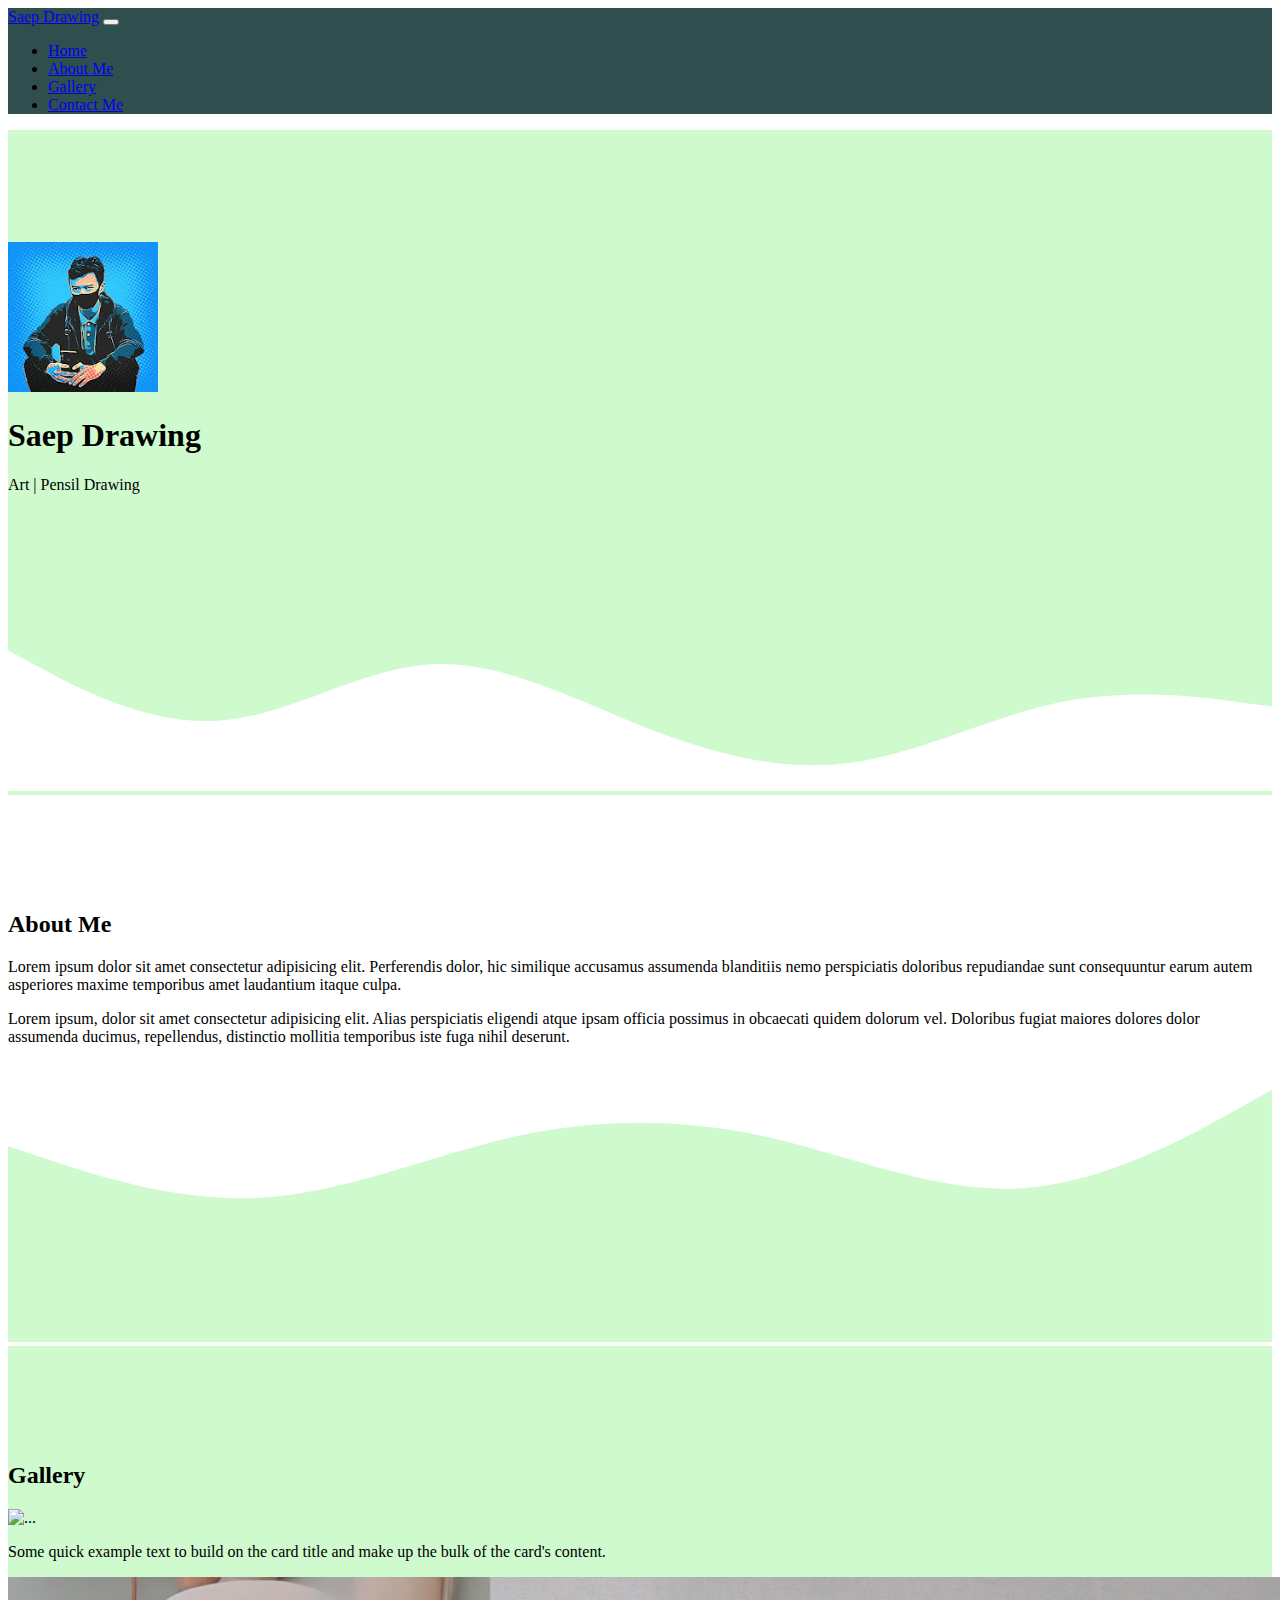
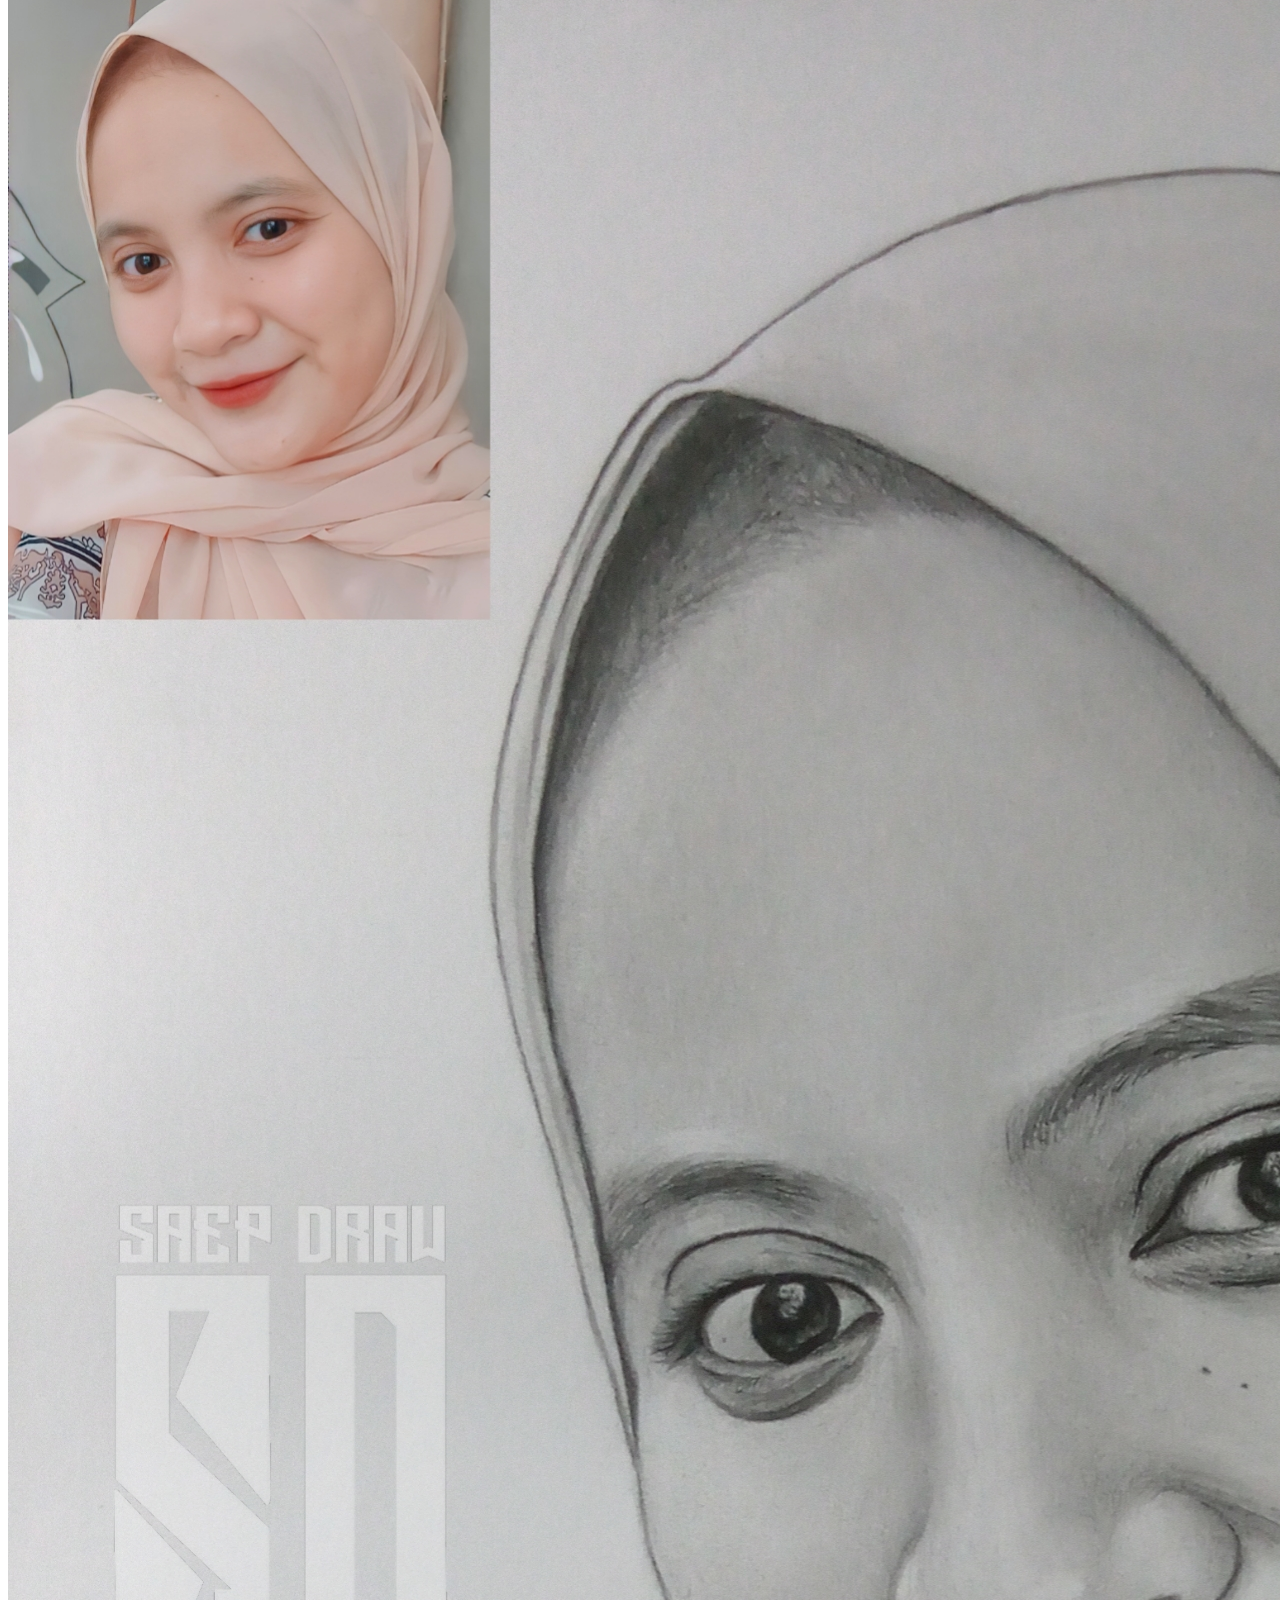
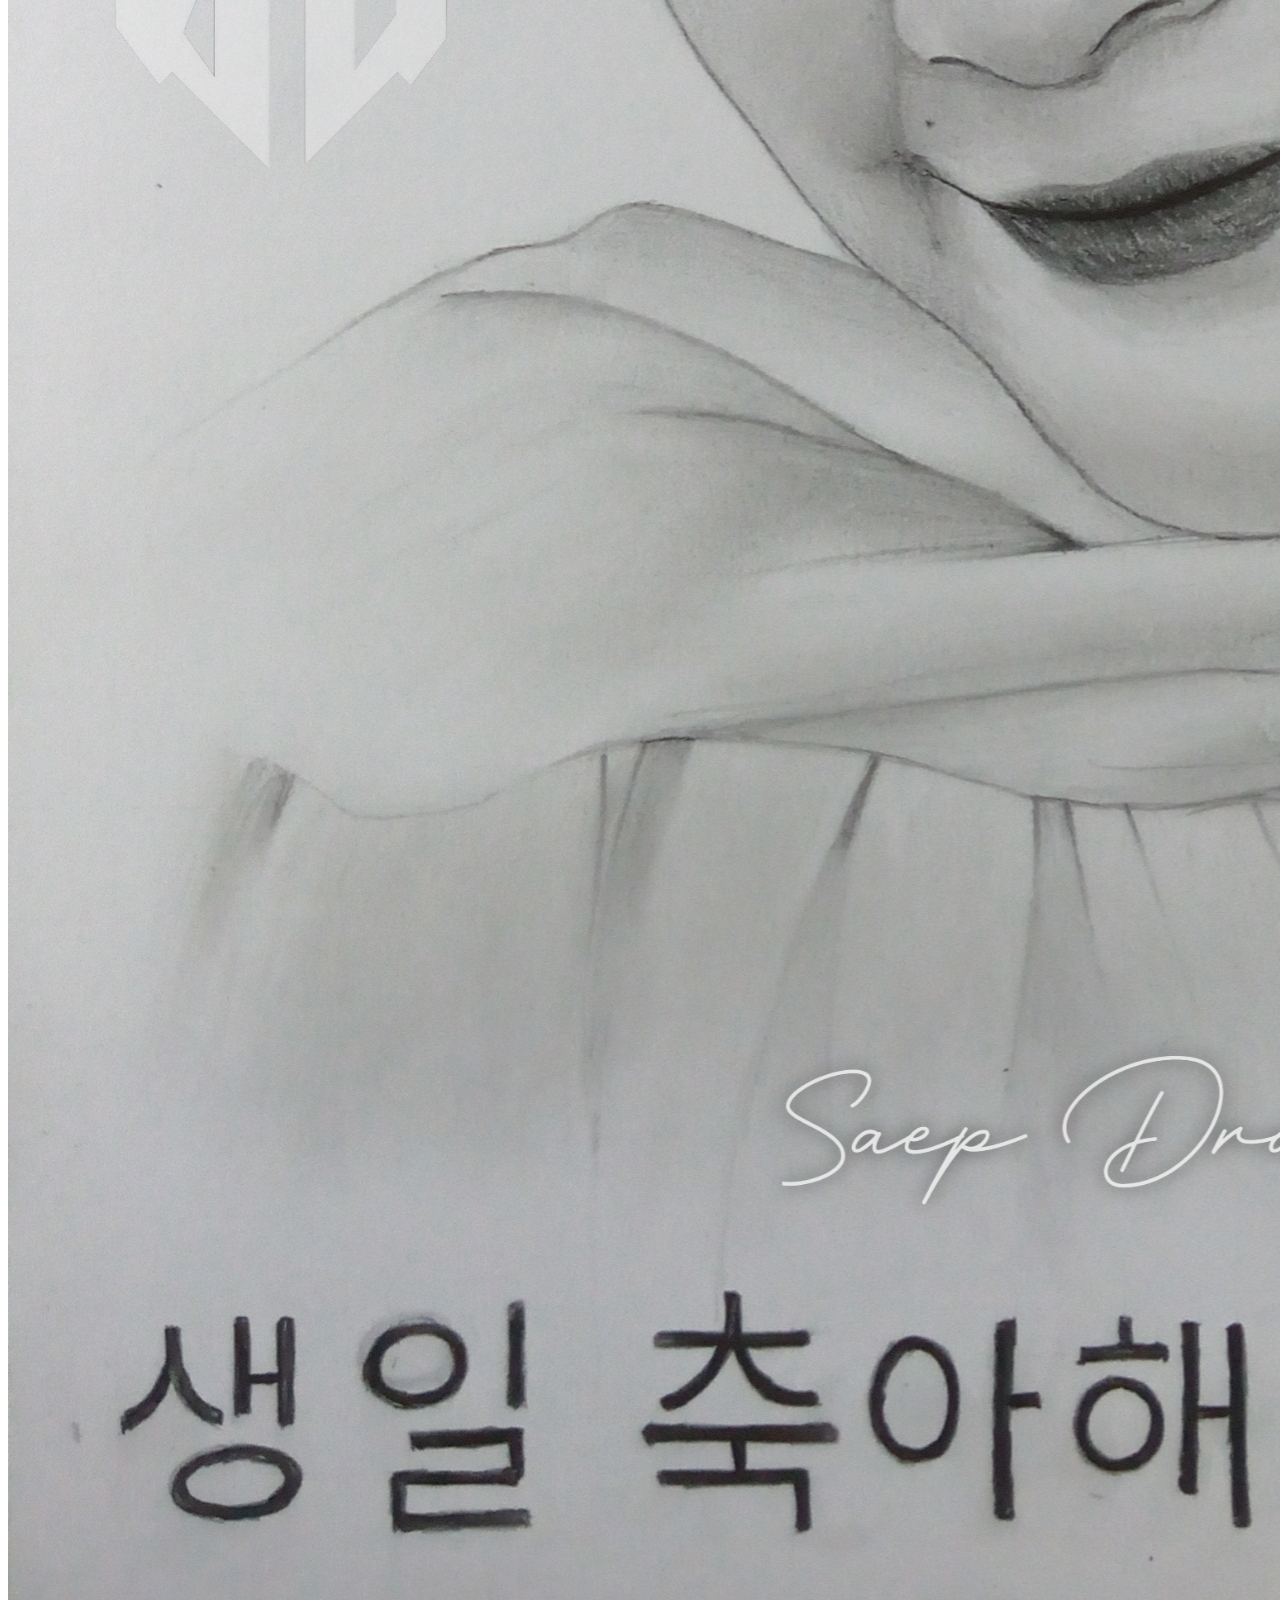
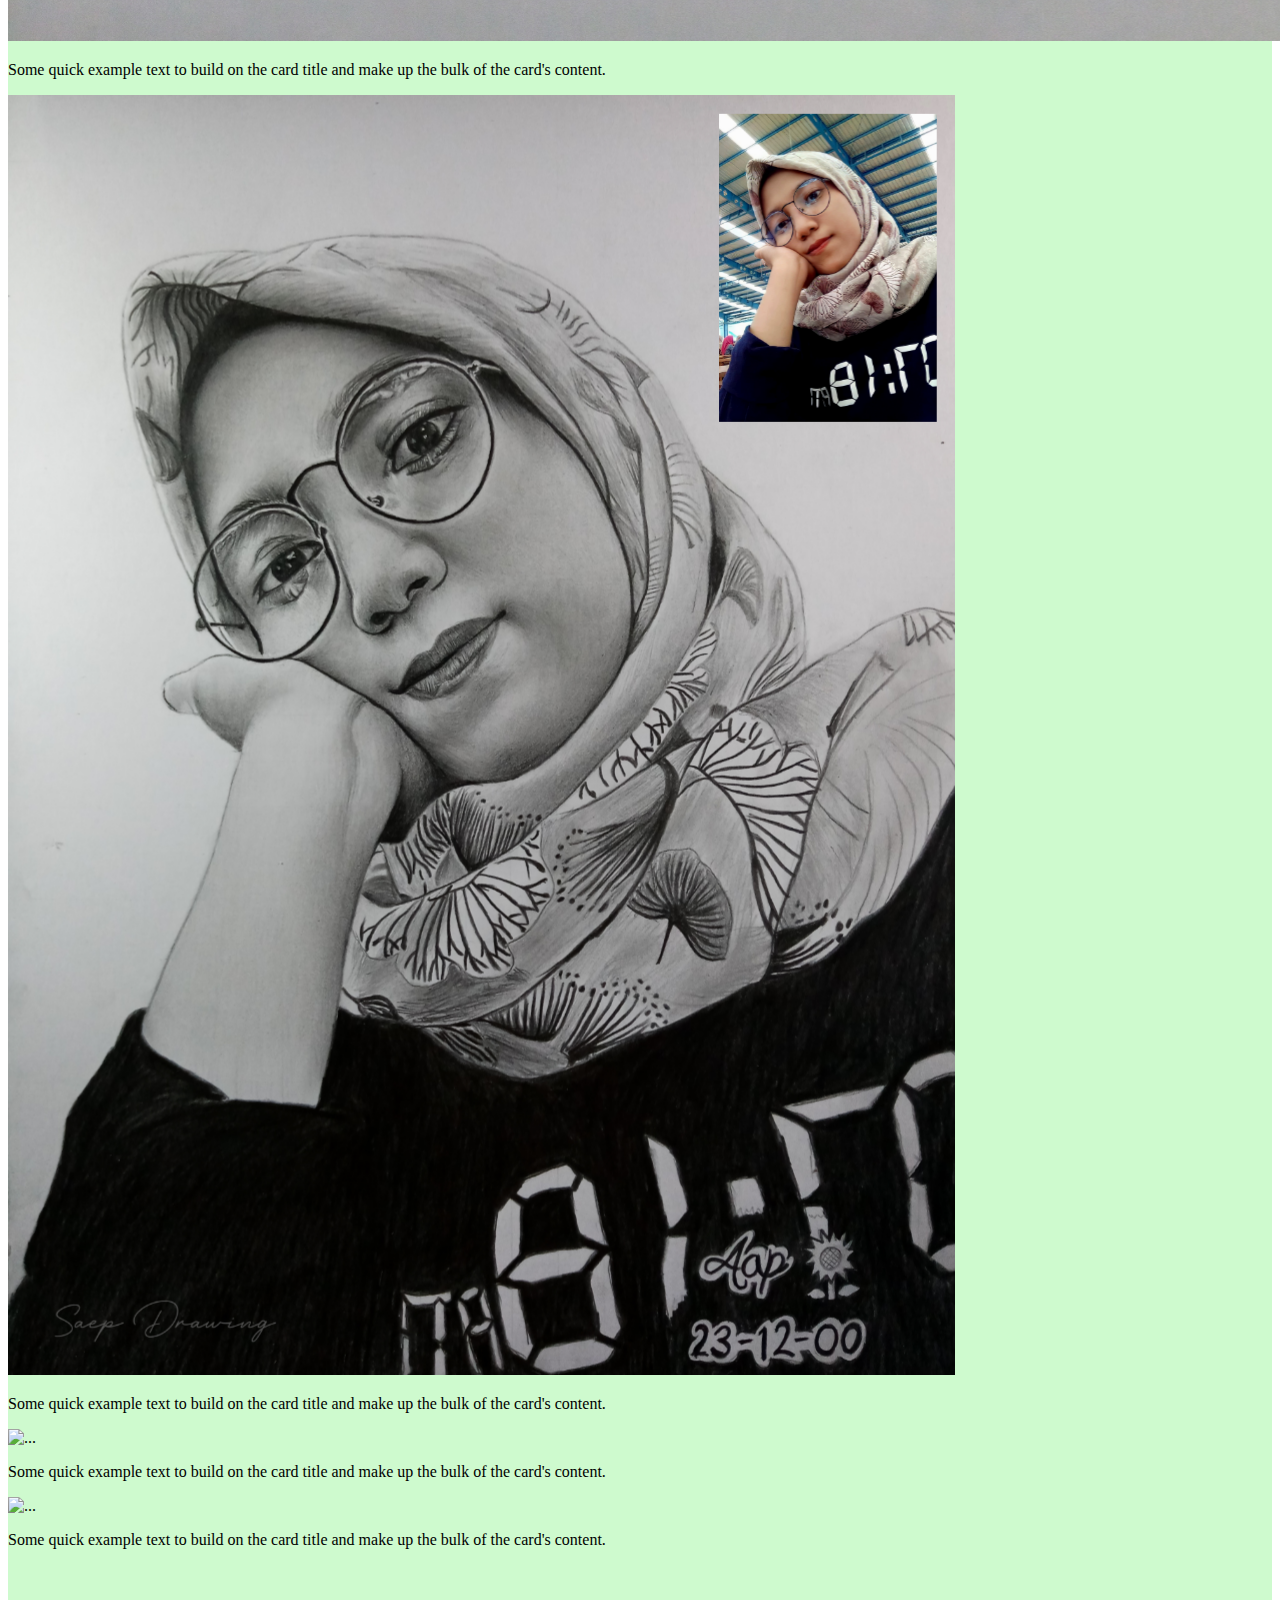
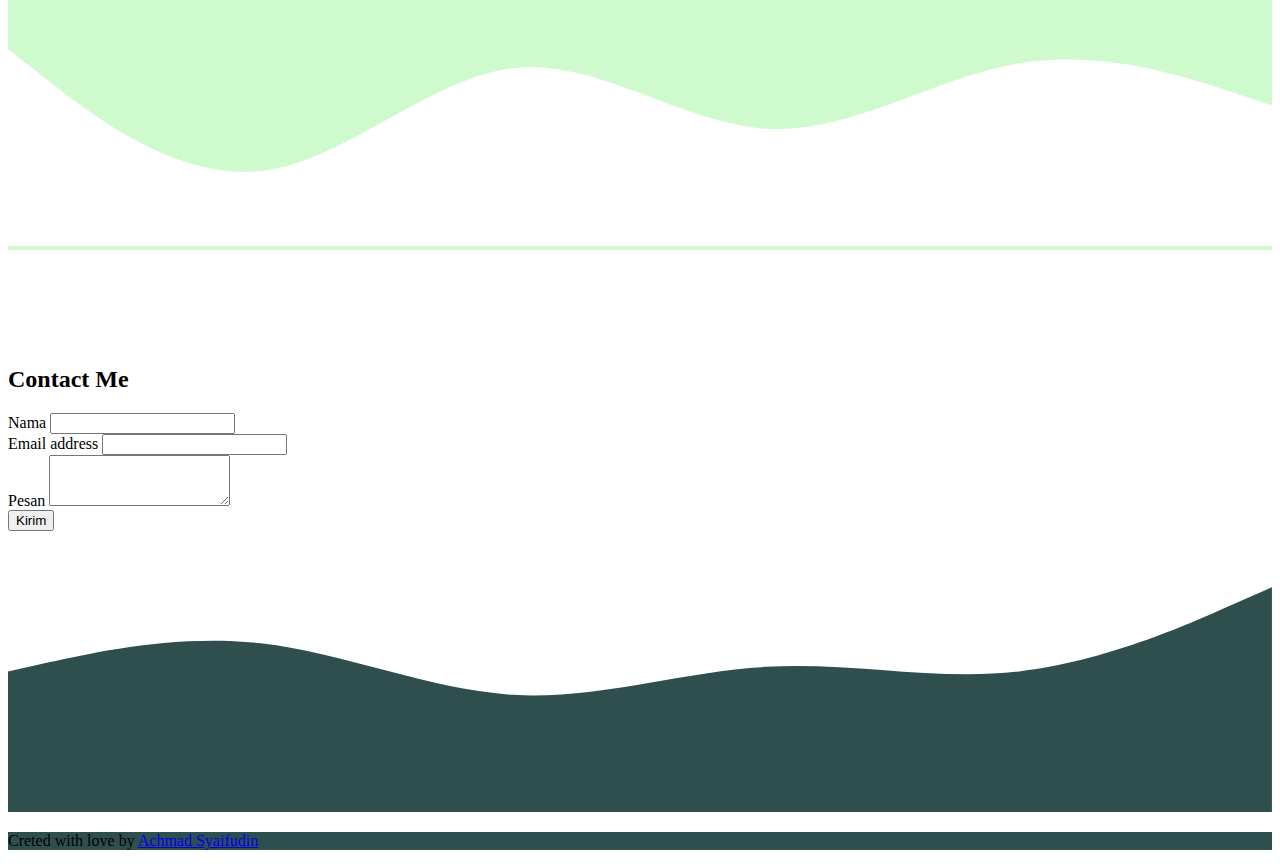
==== index.html @ f1e0da45 "Rename portofolio.html to index.html" ====
<!DOCTYPE html>
<html lang="en">
  <head>
    <!-- Required meta tags -->
    <meta charset="utf-8" />
    <meta name="viewport" content="width=device-width, initial-scale=1" />

    <!-- Bootstrap CSS -->
    <link href="https://cdn.jsdelivr.net/npm/bootstrap@5.1.3/dist/css/bootstrap.min.css" rel="stylesheet" integrity="sha384-1BmE4kWBq78iYhFldvKuhfTAU6auU8tT94WrHftjDbrCEXSU1oBoqyl2QvZ6jIW3" crossorigin="anonymous" />

    <!-- CSS -->
    <link rel="stylesheet" href="portofolio.css" />
    <title>Portfolio Saep Drawing</title>
  </head>
  <body>
    <!--Navbar-->
    <nav class="navbar navbar-expand-lg navbar-dark shadow-sm fixed-top" style="background-color: #2f4f4f">
      <div class="container">
        <a class="navbar-brand" href="#">Saep Drawing</a>
        <button class="navbar-toggler" type="button" data-bs-toggle="collapse" data-bs-target="#navbarNav" aria-controls="navbarNav" aria-expanded="false" aria-label="Toggle navigation">
          <span class="navbar-toggler-icon"></span>
        </button>
        <div class="collapse navbar-collapse" id="navbarNav">
          <ul class="navbar-nav ms-auto">
            <li class="nav-item">
              <a class="nav-link" aria-current="page" href="#">Home</a>
            </li>
            <li class="nav-item">
              <a class="nav-link" href="#about">About Me</a>
            </li>
            <li class="nav-item">
              <a class="nav-link" href="#Gallery">Gallery</a>
            </li>
            <li class="nav-item">
              <a class="nav-link" href="#contact">Contact Me</a>
            </li>
          </ul>
        </div>
      </div>
    </nav>
    <!--akhir Navbar-->

    <!-- JumboTron -->
    <section class="jumbotron text-center">
      <img src="saep.jpg" alt="saep drawing" width="150" class="rounded-circle img-thumbnail" />
      <h1 class="display-4">Saep Drawing</h1>
      <p class="lead">Art | Pensil Drawing</p>
      <svg xmlns="http://www.w3.org/2000/svg" viewBox="0 0 1440 320">
        <path
          fill="#ffffff"
          fill-opacity="1"
          d="M0,160L40,181.3C80,203,160,245,240,240C320,235,400,181,480,176C560,171,640,213,720,245.3C800,277,880,299,960,288C1040,277,1120,235,1200,218.7C1280,203,1360,213,1400,218.7L1440,224L1440,320L1400,320C1360,320,1280,320,1200,320C1120,320,1040,320,960,320C880,320,800,320,720,320C640,320,560,320,480,320C400,320,320,320,240,320C160,320,80,320,40,320L0,320Z"
        ></path>
      </svg>
    </section>
    <!-- Akhir JumboTron -->

    <!-- About Me -->
    <section id="about">
      <div class="container">
        <div class="row text-center mb-5">
          <div class="col">
            <h2>About Me</h2>
          </div>
        </div>
        <div class="row justify-content-evenly fs-5 text-center">
          <div class="col-md-4">
            <p>
              Lorem ipsum dolor sit amet consectetur adipisicing elit. Perferendis dolor, hic similique accusamus assumenda blanditiis nemo perspiciatis doloribus repudiandae sunt consequuntur earum autem asperiores maxime temporibus amet
              laudantium itaque culpa.
            </p>
          </div>
          <div class="col-md-4">
            <p>
              Lorem ipsum, dolor sit amet consectetur adipisicing elit. Alias perspiciatis eligendi atque ipsam officia possimus in obcaecati quidem dolorum vel. Doloribus fugiat maiores dolores dolor assumenda ducimus, repellendus,
              distinctio mollitia temporibus iste fuga nihil deserunt.
            </p>
          </div>
        </div>
      </div>
      <svg xmlns="http://www.w3.org/2000/svg" viewBox="0 0 1440 320">
        <path
          fill="#ceface"
          fill-opacity="1"
          d="M0,96L48,112C96,128,192,160,288,154.7C384,149,480,107,576,85.3C672,64,768,64,864,85.3C960,107,1056,149,1152,144C1248,139,1344,85,1392,58.7L1440,32L1440,320L1392,320C1344,320,1248,320,1152,320C1056,320,960,320,864,320C768,320,672,320,576,320C480,320,384,320,288,320C192,320,96,320,48,320L0,320Z"
        ></path>
      </svg>
    </section>
    <!-- Akhir About Me -->

    <!-- Gallery -->
    <section id="Gallery" style="background-color: #ceface">
      <div class="container">
        <div class="row text-center mb-5">
          <div class="col">
            <h2>Gallery</h2>
          </div>
        </div>
        <div class="row">
          <div class="col-md-4 mb-3">
            <div class="card">
              <img src="1.jpg" class="card-img-top" alt="..." />
              <div class="card-body">
                <p class="card-text">Some quick example text to build on the card title and make up the bulk of the card's content.</p>
              </div>
            </div>
          </div>
          <div class="col-md-4 mb-3">
            <div class="card">
              <img src="2.jpg" class="card-img-top" alt="..." />
              <div class="card-body">
                <p class="card-text">Some quick example text to build on the card title and make up the bulk of the card's content.</p>
              </div>
            </div>
          </div>
          <div class="col-md-4 mb-3">
            <div class="card">
              <img src="3.png" class="card-img-top" alt="..." />
              <div class="card-body">
                <p class="card-text">Some quick example text to build on the card title and make up the bulk of the card's content.</p>
              </div>
            </div>
          </div>
        </div>
        <div class="row justify-content-center">
          <div class="col-md-4 mb-3">
            <div class="card">
              <img src="4.png" class="card-img-top" alt="..." />
              <div class="card-body">
                <p class="card-text">Some quick example text to build on the card title and make up the bulk of the card's content.</p>
              </div>
            </div>
          </div>
          <div class="col-md-4 mb-3">
            <div class="card">
              <img src="5.png" class="card-img-top" alt="..." />
              <div class="card-body">
                <p class="card-text">Some quick example text to build on the card title and make up the bulk of the card's content.</p>
              </div>
            </div>
          </div>
        </div>
      </div>
      <svg xmlns="http://www.w3.org/2000/svg" viewBox="0 0 1440 320">
        <path
          fill="#ffffff"
          fill-opacity="1"
          d="M0,96L48,133.3C96,171,192,245,288,234.7C384,224,480,128,576,117.3C672,107,768,181,864,186.7C960,192,1056,128,1152,112C1248,96,1344,128,1392,144L1440,160L1440,320L1392,320C1344,320,1248,320,1152,320C1056,320,960,320,864,320C768,320,672,320,576,320C480,320,384,320,288,320C192,320,96,320,48,320L0,320Z"
        ></path>
      </svg>
    </section>
    <!-- Akhir Gllery -->

    <!-- Contact -->
    <section id="contact">
      <div class="container">
        <div class="row text-center mb-5">
          <div class="col">
            <h2>Contact Me</h2>
          </div>
        </div>
        <div class="row justify-content-center">
          <div class="col-md-8">
            <form>
              <div class="mb-3">
                <label for="exampleInputEmail1" class="form-label">Nama</label>
                <input type="email" class="form-control" id="exampleInputEmail1" aria-describedby="emailHelp" />
              </div>
              <div class="mb-3">
                <label for="exampleInputEmail1" class="form-label">Email address</label>
                <input type="email" class="form-control" id="exampleInputEmail1" aria-describedby="emailHelp" />
              </div>
              <div class="mb-3">
                <label for="pesan" class="form-label">Pesan</label>
                <textarea class="form-control" id="pesan" rows="3"></textarea>
              </div>
              <button type="submit" class="btn btn-primary">Kirim</button>
            </form>
          </div>
        </div>
      </div>
      <svg xmlns="http://www.w3.org/2000/svg" viewBox="0 0 1440 320">
        <path
          fill="#2f4f4f"
          fill-opacity="1"
          d="M0,160L48,149.3C96,139,192,117,288,128C384,139,480,181,576,186.7C672,192,768,160,864,154.7C960,149,1056,171,1152,160C1248,149,1344,107,1392,85.3L1440,64L1440,320L1392,320C1344,320,1248,320,1152,320C1056,320,960,320,864,320C768,320,672,320,576,320C480,320,384,320,288,320C192,320,96,320,48,320L0,320Z"
        ></path>
      </svg>
    </section>
    <!-- Akhir Contct -->

    <!-- Footer -->
    <footer style="background-color: darkslategray" class="text-center p-3 text-white">
      <p class="mb-3">Creted with love by <a href="#" class="text-white fw-bold">Achmad Syaifudin</a></p>
    </footer>
    <!-- Akhir Footer -->
    <script src="https://cdn.jsdelivr.net/npm/bootstrap@5.1.3/dist/js/bootstrap.bundle.min.js" integrity="sha384-ka7Sk0Gln4gmtz2MlQnikT1wXgYsOg+OMhuP+IlRH9sENBO0LRn5q+8nbTov4+1p" crossorigin="anonymous"></script>
  </body>
</html>
---- portofolio.css ----
.jumbotron {
  padding-top: 7rem;
  background-color: #ceface;
}

section {
  padding-top: 6rem;
}
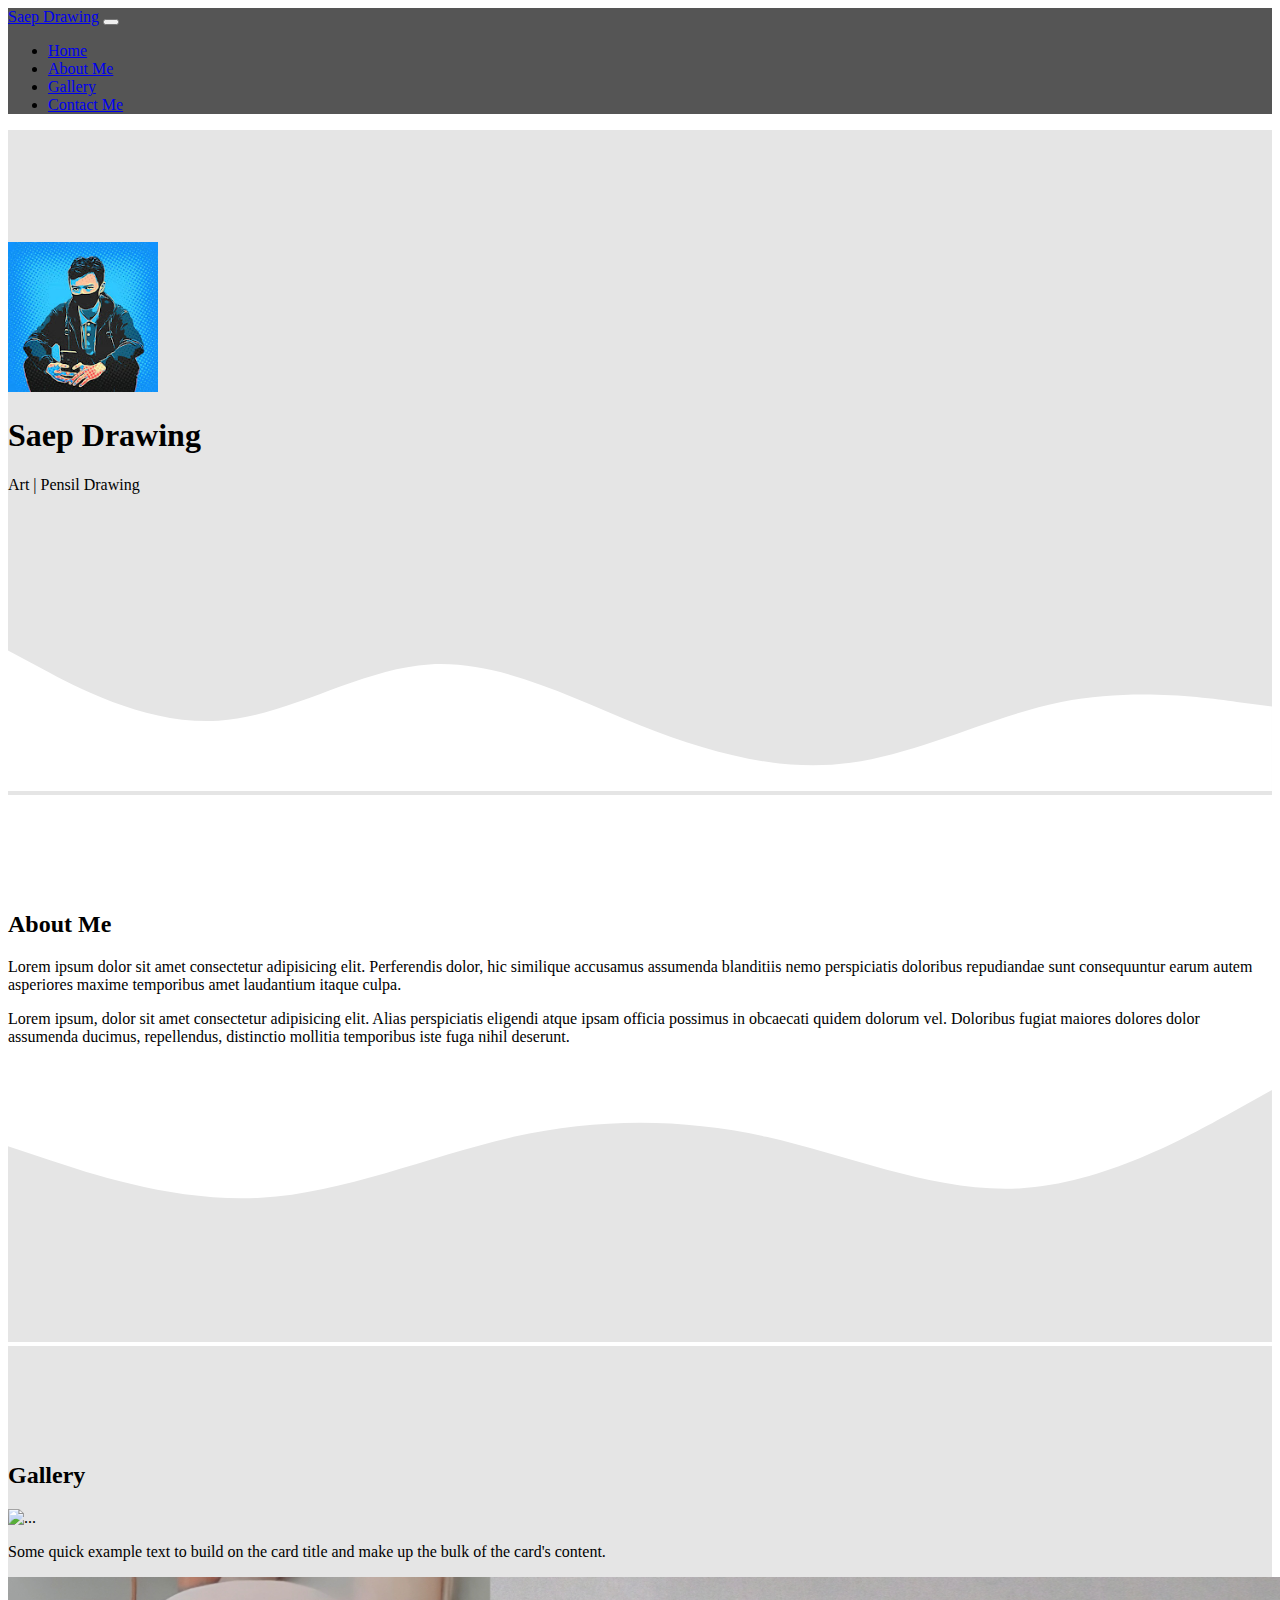
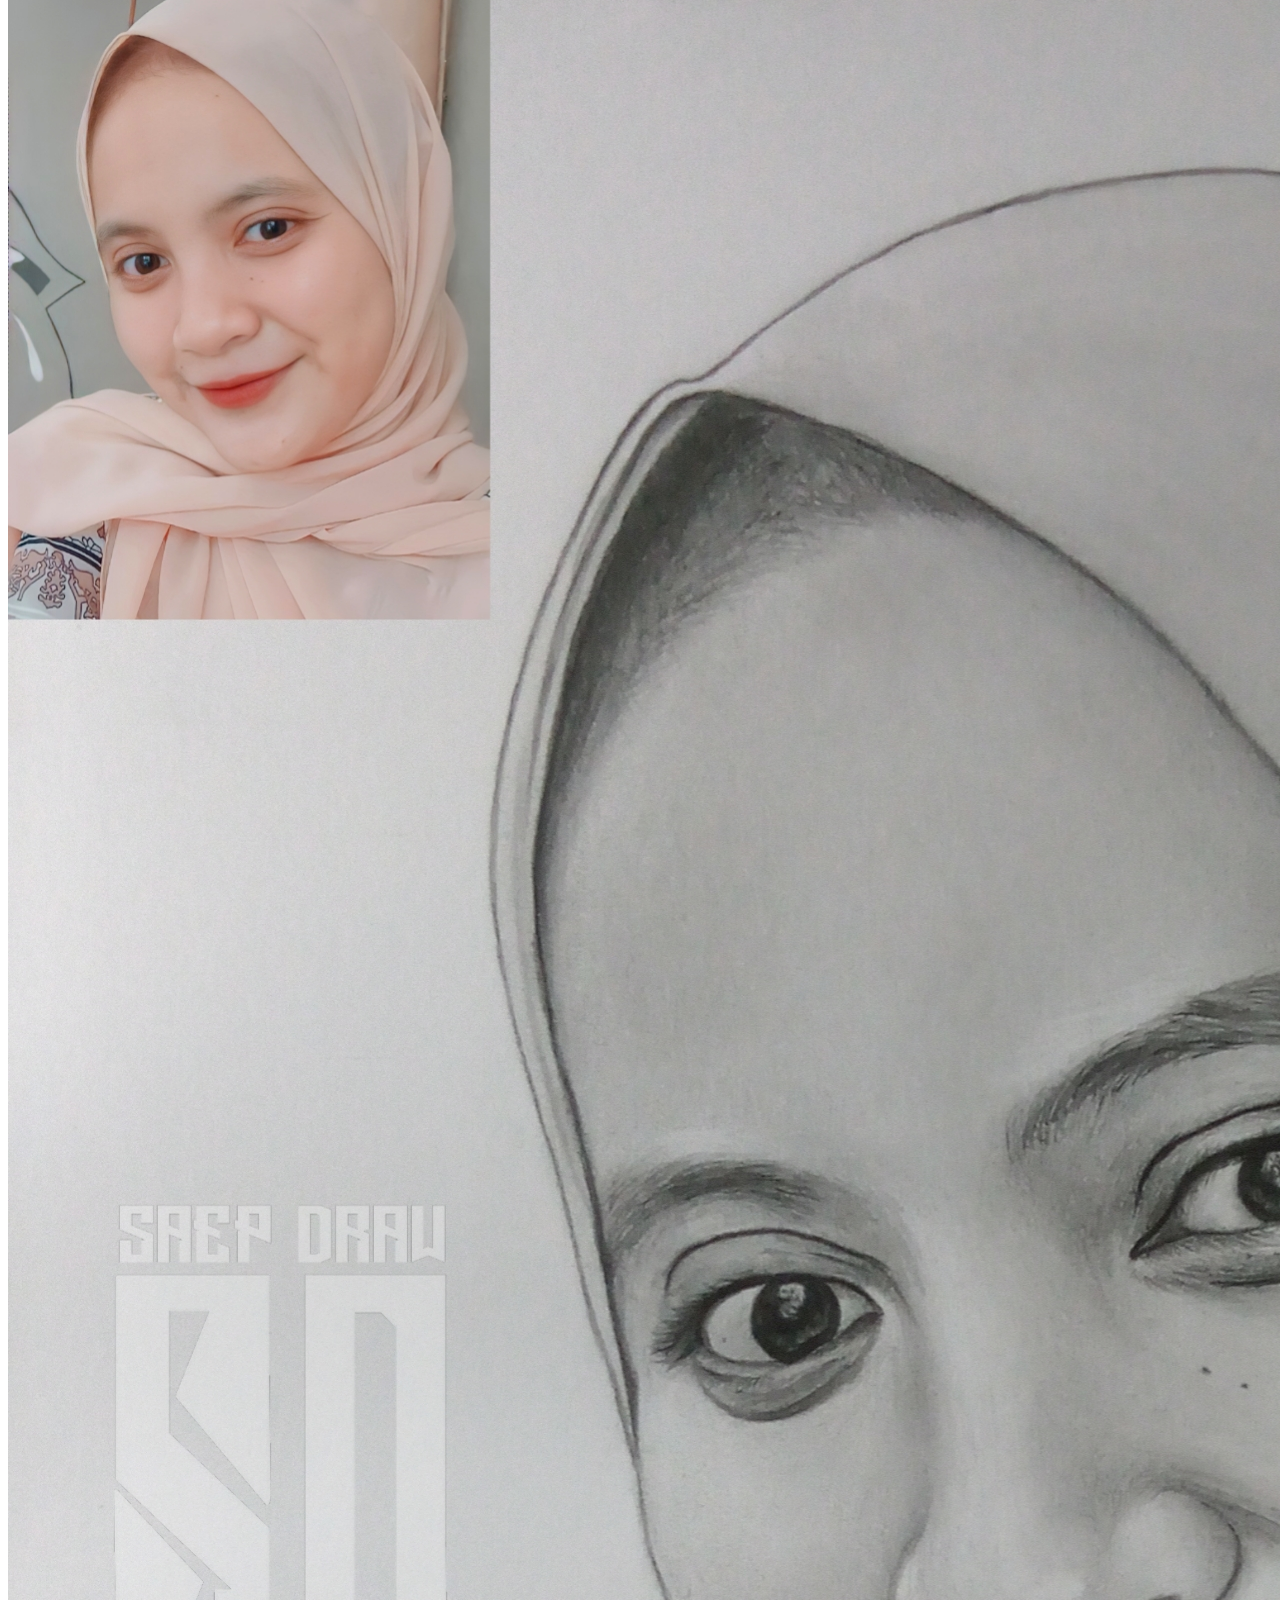
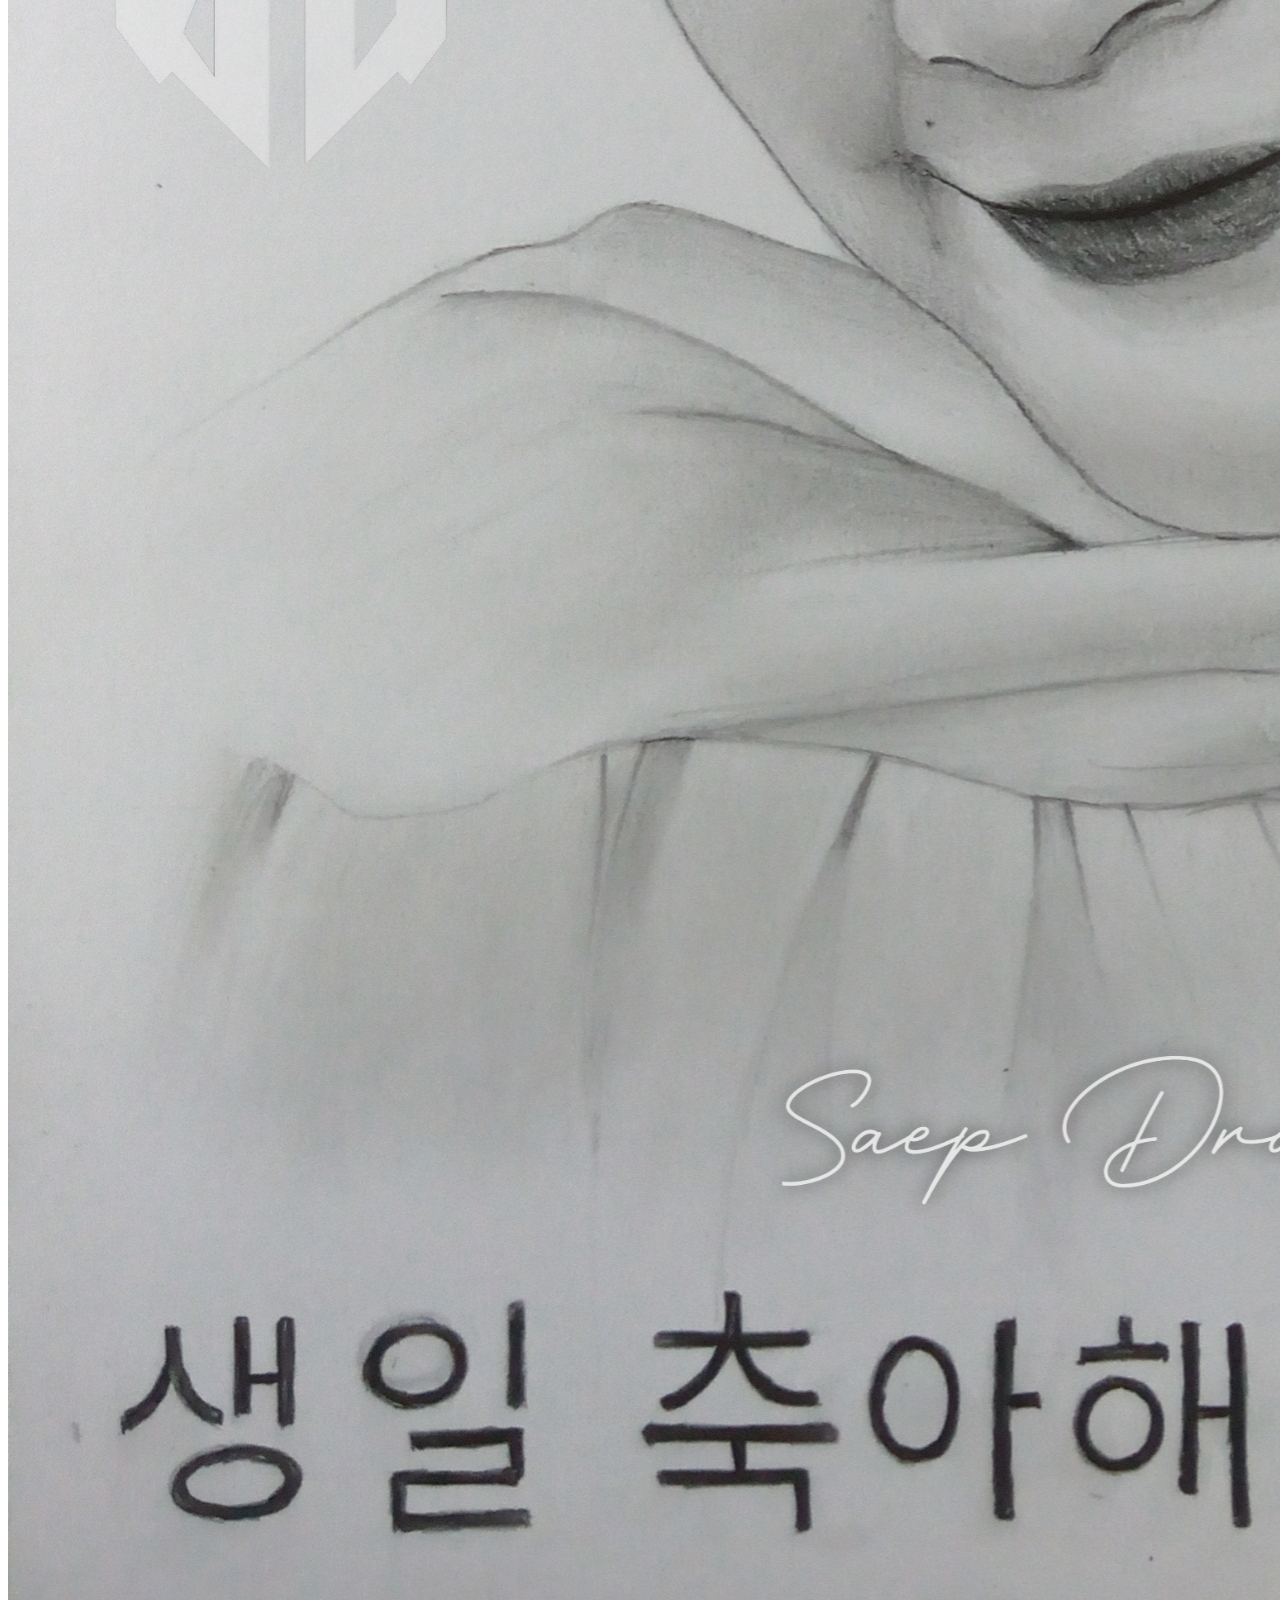
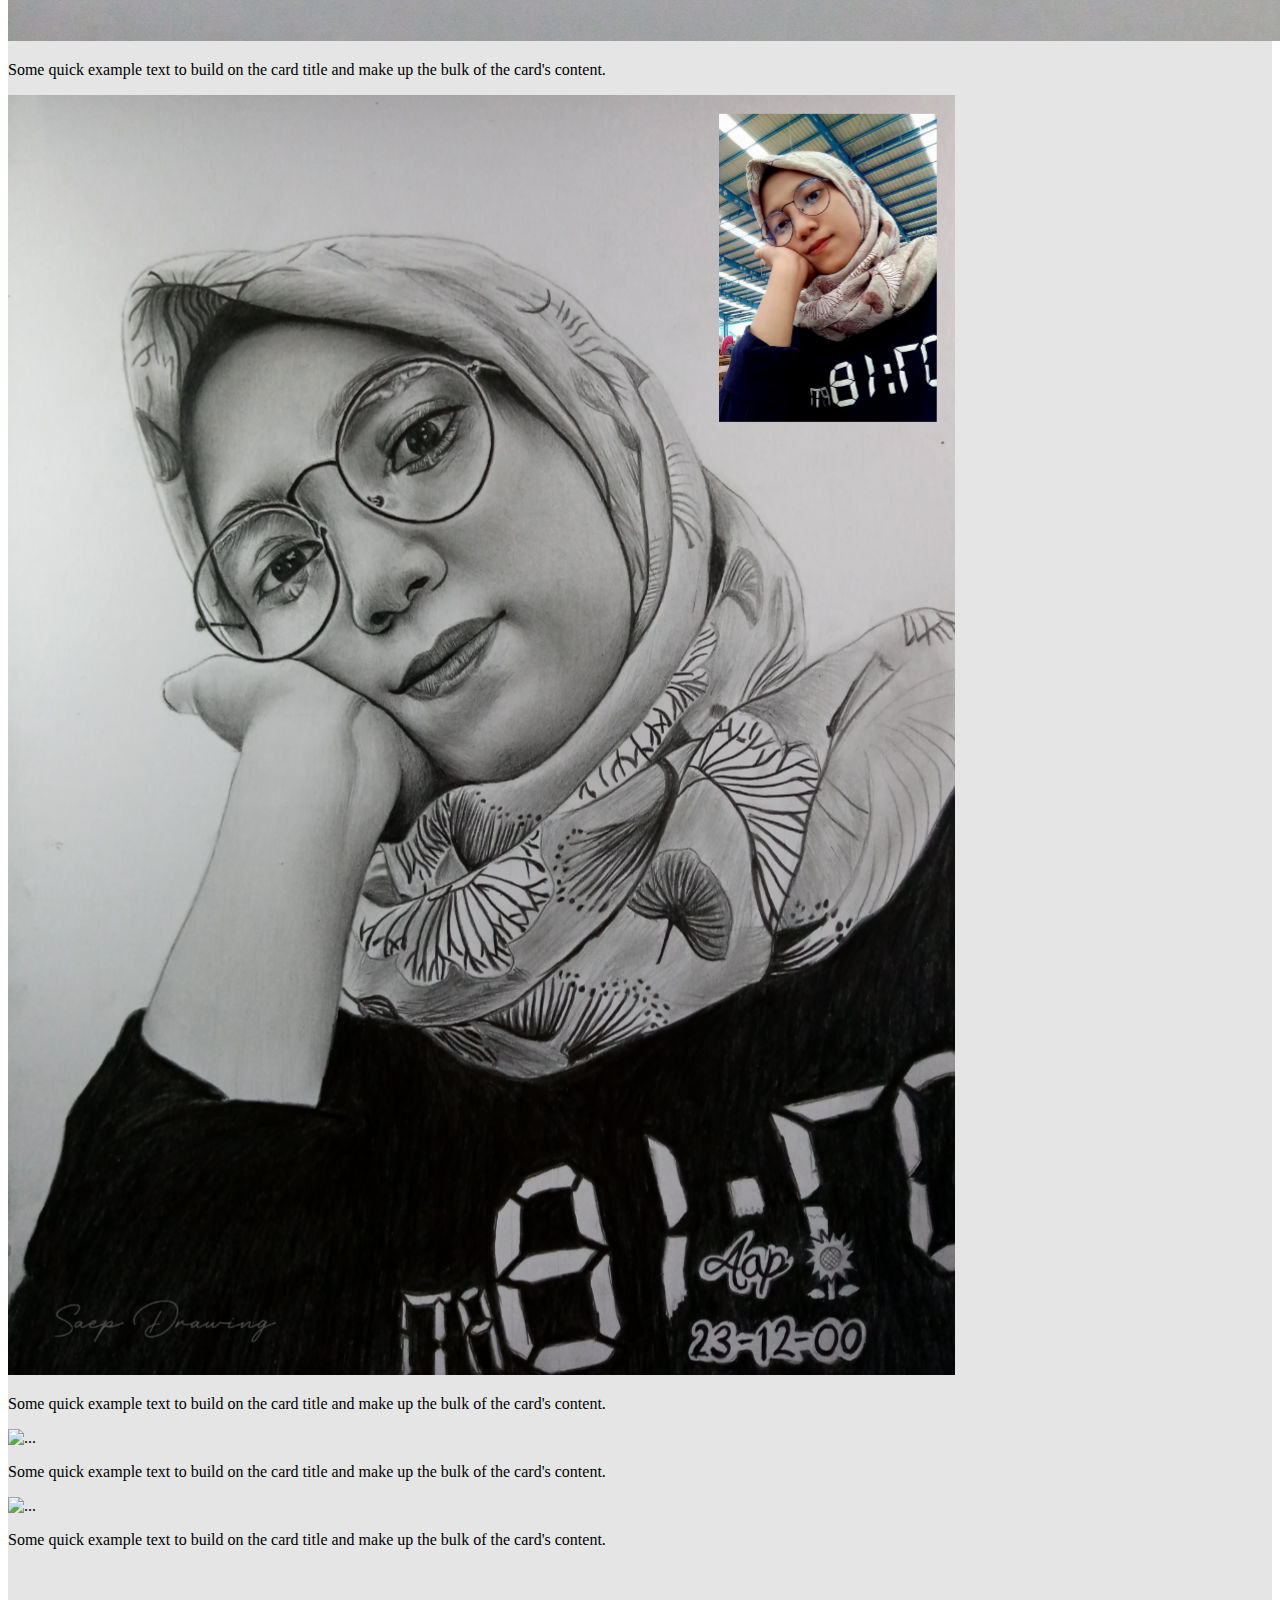
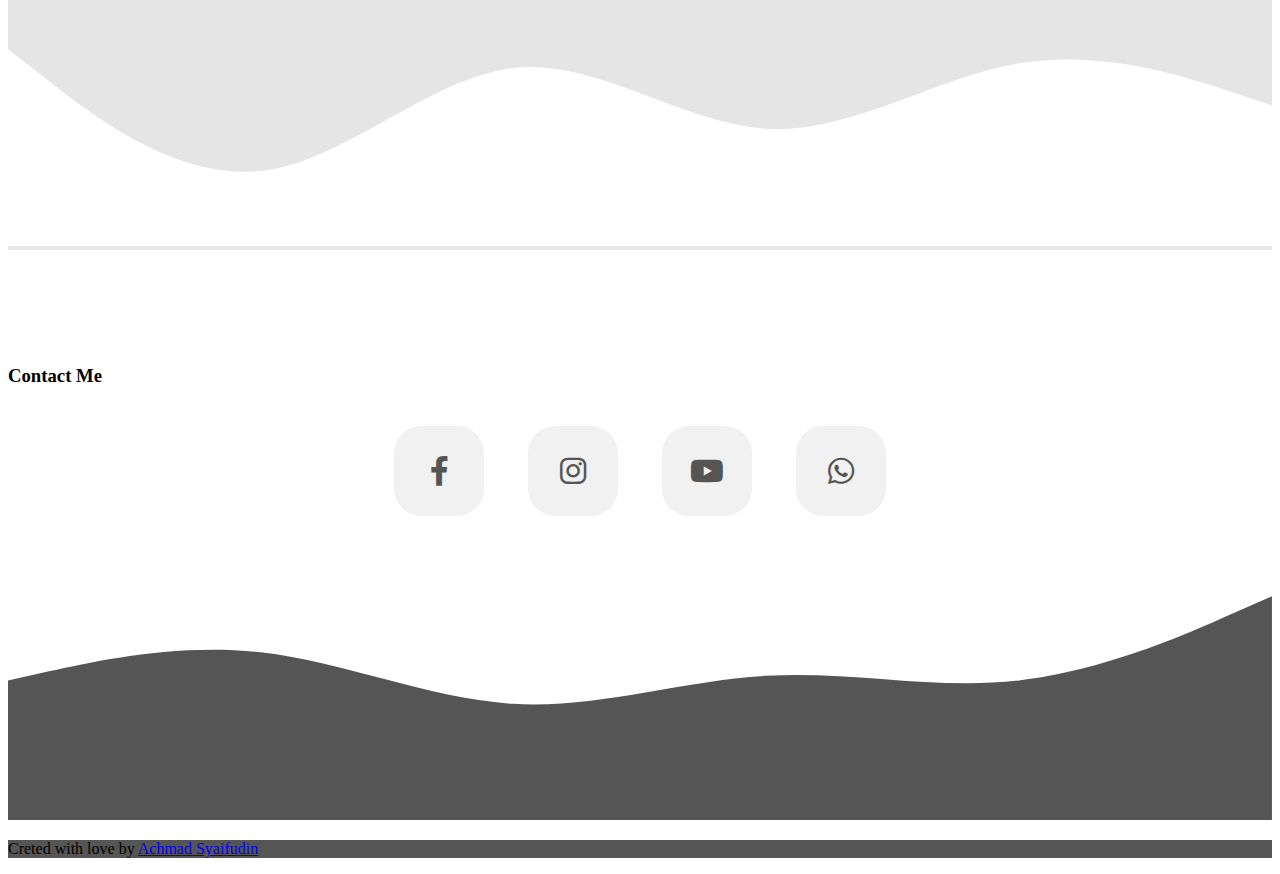
==== commit 2871cae6: "change" ====
--- a/index.html
+++ b/index.html
@@ -1,199 +1,181 @@
-<!DOCTYPE html>
-<html lang="en">
-  <head>
-    <!-- Required meta tags -->
-    <meta charset="utf-8" />
-    <meta name="viewport" content="width=device-width, initial-scale=1" />
-
-    <!-- Bootstrap CSS -->
-    <link href="https://cdn.jsdelivr.net/npm/bootstrap@5.1.3/dist/css/bootstrap.min.css" rel="stylesheet" integrity="sha384-1BmE4kWBq78iYhFldvKuhfTAU6auU8tT94WrHftjDbrCEXSU1oBoqyl2QvZ6jIW3" crossorigin="anonymous" />
-
-    <!-- CSS -->
-    <link rel="stylesheet" href="portofolio.css" />
-    <title>Portfolio Saep Drawing</title>
-  </head>
-  <body>
-    <!--Navbar-->
-    <nav class="navbar navbar-expand-lg navbar-dark shadow-sm fixed-top" style="background-color: #2f4f4f">
-      <div class="container">
-        <a class="navbar-brand" href="#">Saep Drawing</a>
-        <button class="navbar-toggler" type="button" data-bs-toggle="collapse" data-bs-target="#navbarNav" aria-controls="navbarNav" aria-expanded="false" aria-label="Toggle navigation">
-          <span class="navbar-toggler-icon"></span>
-        </button>
-        <div class="collapse navbar-collapse" id="navbarNav">
-          <ul class="navbar-nav ms-auto">
-            <li class="nav-item">
-              <a class="nav-link" aria-current="page" href="#">Home</a>
-            </li>
-            <li class="nav-item">
-              <a class="nav-link" href="#about">About Me</a>
-            </li>
-            <li class="nav-item">
-              <a class="nav-link" href="#Gallery">Gallery</a>
-            </li>
-            <li class="nav-item">
-              <a class="nav-link" href="#contact">Contact Me</a>
-            </li>
-          </ul>
-        </div>
-      </div>
-    </nav>
-    <!--akhir Navbar-->
-
-    <!-- JumboTron -->
-    <section class="jumbotron text-center">
-      <img src="saep.jpg" alt="saep drawing" width="150" class="rounded-circle img-thumbnail" />
-      <h1 class="display-4">Saep Drawing</h1>
-      <p class="lead">Art | Pensil Drawing</p>
-      <svg xmlns="http://www.w3.org/2000/svg" viewBox="0 0 1440 320">
-        <path
-          fill="#ffffff"
-          fill-opacity="1"
-          d="M0,160L40,181.3C80,203,160,245,240,240C320,235,400,181,480,176C560,171,640,213,720,245.3C800,277,880,299,960,288C1040,277,1120,235,1200,218.7C1280,203,1360,213,1400,218.7L1440,224L1440,320L1400,320C1360,320,1280,320,1200,320C1120,320,1040,320,960,320C880,320,800,320,720,320C640,320,560,320,480,320C400,320,320,320,240,320C160,320,80,320,40,320L0,320Z"
-        ></path>
-      </svg>
-    </section>
-    <!-- Akhir JumboTron -->
-
-    <!-- About Me -->
-    <section id="about">
-      <div class="container">
-        <div class="row text-center mb-5">
-          <div class="col">
-            <h2>About Me</h2>
-          </div>
-        </div>
-        <div class="row justify-content-evenly fs-5 text-center">
-          <div class="col-md-4">
-            <p>
-              Lorem ipsum dolor sit amet consectetur adipisicing elit. Perferendis dolor, hic similique accusamus assumenda blanditiis nemo perspiciatis doloribus repudiandae sunt consequuntur earum autem asperiores maxime temporibus amet
-              laudantium itaque culpa.
-            </p>
-          </div>
-          <div class="col-md-4">
-            <p>
-              Lorem ipsum, dolor sit amet consectetur adipisicing elit. Alias perspiciatis eligendi atque ipsam officia possimus in obcaecati quidem dolorum vel. Doloribus fugiat maiores dolores dolor assumenda ducimus, repellendus,
-              distinctio mollitia temporibus iste fuga nihil deserunt.
-            </p>
-          </div>
-        </div>
-      </div>
-      <svg xmlns="http://www.w3.org/2000/svg" viewBox="0 0 1440 320">
-        <path
-          fill="#ceface"
-          fill-opacity="1"
-          d="M0,96L48,112C96,128,192,160,288,154.7C384,149,480,107,576,85.3C672,64,768,64,864,85.3C960,107,1056,149,1152,144C1248,139,1344,85,1392,58.7L1440,32L1440,320L1392,320C1344,320,1248,320,1152,320C1056,320,960,320,864,320C768,320,672,320,576,320C480,320,384,320,288,320C192,320,96,320,48,320L0,320Z"
-        ></path>
-      </svg>
-    </section>
-    <!-- Akhir About Me -->
-
-    <!-- Gallery -->
-    <section id="Gallery" style="background-color: #ceface">
-      <div class="container">
-        <div class="row text-center mb-5">
-          <div class="col">
-            <h2>Gallery</h2>
-          </div>
-        </div>
-        <div class="row">
-          <div class="col-md-4 mb-3">
-            <div class="card">
-              <img src="1.jpg" class="card-img-top" alt="..." />
-              <div class="card-body">
-                <p class="card-text">Some quick example text to build on the card title and make up the bulk of the card's content.</p>
-              </div>
-            </div>
-          </div>
-          <div class="col-md-4 mb-3">
-            <div class="card">
-              <img src="2.jpg" class="card-img-top" alt="..." />
-              <div class="card-body">
-                <p class="card-text">Some quick example text to build on the card title and make up the bulk of the card's content.</p>
-              </div>
-            </div>
-          </div>
-          <div class="col-md-4 mb-3">
-            <div class="card">
-              <img src="3.png" class="card-img-top" alt="..." />
-              <div class="card-body">
-                <p class="card-text">Some quick example text to build on the card title and make up the bulk of the card's content.</p>
-              </div>
-            </div>
-          </div>
-        </div>
-        <div class="row justify-content-center">
-          <div class="col-md-4 mb-3">
-            <div class="card">
-              <img src="4.png" class="card-img-top" alt="..." />
-              <div class="card-body">
-                <p class="card-text">Some quick example text to build on the card title and make up the bulk of the card's content.</p>
-              </div>
-            </div>
-          </div>
-          <div class="col-md-4 mb-3">
-            <div class="card">
-              <img src="5.png" class="card-img-top" alt="..." />
-              <div class="card-body">
-                <p class="card-text">Some quick example text to build on the card title and make up the bulk of the card's content.</p>
-              </div>
-            </div>
-          </div>
-        </div>
-      </div>
-      <svg xmlns="http://www.w3.org/2000/svg" viewBox="0 0 1440 320">
-        <path
-          fill="#ffffff"
-          fill-opacity="1"
-          d="M0,96L48,133.3C96,171,192,245,288,234.7C384,224,480,128,576,117.3C672,107,768,181,864,186.7C960,192,1056,128,1152,112C1248,96,1344,128,1392,144L1440,160L1440,320L1392,320C1344,320,1248,320,1152,320C1056,320,960,320,864,320C768,320,672,320,576,320C480,320,384,320,288,320C192,320,96,320,48,320L0,320Z"
-        ></path>
-      </svg>
-    </section>
-    <!-- Akhir Gllery -->
-
-    <!-- Contact -->
-    <section id="contact">
-      <div class="container">
-        <div class="row text-center mb-5">
-          <div class="col">
-            <h2>Contact Me</h2>
-          </div>
-        </div>
-        <div class="row justify-content-center">
-          <div class="col-md-8">
-            <form>
-              <div class="mb-3">
-                <label for="exampleInputEmail1" class="form-label">Nama</label>
-                <input type="email" class="form-control" id="exampleInputEmail1" aria-describedby="emailHelp" />
-              </div>
-              <div class="mb-3">
-                <label for="exampleInputEmail1" class="form-label">Email address</label>
-                <input type="email" class="form-control" id="exampleInputEmail1" aria-describedby="emailHelp" />
-              </div>
-              <div class="mb-3">
-                <label for="pesan" class="form-label">Pesan</label>
-                <textarea class="form-control" id="pesan" rows="3"></textarea>
-              </div>
-              <button type="submit" class="btn btn-primary">Kirim</button>
-            </form>
-          </div>
-        </div>
-      </div>
-      <svg xmlns="http://www.w3.org/2000/svg" viewBox="0 0 1440 320">
-        <path
-          fill="#2f4f4f"
-          fill-opacity="1"
-          d="M0,160L48,149.3C96,139,192,117,288,128C384,139,480,181,576,186.7C672,192,768,160,864,154.7C960,149,1056,171,1152,160C1248,149,1344,107,1392,85.3L1440,64L1440,320L1392,320C1344,320,1248,320,1152,320C1056,320,960,320,864,320C768,320,672,320,576,320C480,320,384,320,288,320C192,320,96,320,48,320L0,320Z"
-        ></path>
-      </svg>
-    </section>
-    <!-- Akhir Contct -->
-
-    <!-- Footer -->
-    <footer style="background-color: darkslategray" class="text-center p-3 text-white">
-      <p class="mb-3">Creted with love by <a href="#" class="text-white fw-bold">Achmad Syaifudin</a></p>
-    </footer>
-    <!-- Akhir Footer -->
-    <script src="https://cdn.jsdelivr.net/npm/bootstrap@5.1.3/dist/js/bootstrap.bundle.min.js" integrity="sha384-ka7Sk0Gln4gmtz2MlQnikT1wXgYsOg+OMhuP+IlRH9sENBO0LRn5q+8nbTov4+1p" crossorigin="anonymous"></script>
-  </body>
-</html>
+<!DOCTYPE html>
+<html lang="en">
+  <head>
+    <!-- Required meta tags -->
+    <meta charset="utf-8" />
+    <meta name="viewport" content="width=device-width, initial-scale=1" />
+
+    <!-- Bootstrap CSS -->
+    <link href="https://cdn.jsdelivr.net/npm/bootstrap@5.1.3/dist/css/bootstrap.min.css" rel="stylesheet" integrity="sha384-1BmE4kWBq78iYhFldvKuhfTAU6auU8tT94WrHftjDbrCEXSU1oBoqyl2QvZ6jIW3" crossorigin="anonymous" />
+
+    <!-- CSS -->
+    <link rel="stylesheet" href="portfolio.css"/>
+    <link rel="stylesheet" href="https://cdnjs.cloudflare.com/ajax/libs/font-awesome/6.0.0/css/all.min.css" />
+    <title>Portfolio Saep Drawing</title>
+  </head>
+  <body>
+    <!--Navbar-->
+    <nav class="navbar navbar-expand-lg navbar-dark shadow-sm fixed-top" style="background-color: #555555">
+      <div class="container">
+        <a class="navbar-brand" href="#">Saep Drawing</a>
+        <button class="navbar-toggler" type="button" data-bs-toggle="collapse" data-bs-target="#navbarNav" aria-controls="navbarNav" aria-expanded="false" aria-label="Toggle navigation">
+          <span class="navbar-toggler-icon"></span>
+        </button>
+        <div class="collapse navbar-collapse" id="navbarNav">
+          <ul class="navbar-nav ms-auto">
+            <li class="nav-item">
+              <a class="nav-link" aria-current="page" href="#">Home</a>
+            </li>
+            <li class="nav-item">
+              <a class="nav-link" href="#about">About Me</a>
+            </li>
+            <li class="nav-item">
+              <a class="nav-link" href="#Gallery">Gallery</a>
+            </li>
+            <li class="nav-item">
+              <a class="nav-link" href="#Contact">Contact Me</a>
+            </li>
+          </ul>
+        </div>
+      </div>
+    </nav>
+    <!--akhir Navbar-->
+
+    <!-- JumboTron -->
+    <section class="jumbotron text-center">
+      <img src="saep.jpg" alt="saep drawing" width="150" class="rounded-circle img-thumbnail" />
+      <h1 class="display-4">Saep Drawing</h1>
+      <p class="lead">Art | Pensil Drawing</p>
+      <svg xmlns="http://www.w3.org/2000/svg" viewBox="0 0 1440 320">
+        <path
+          fill="#ffffff"
+          fill-opacity="1"
+          d="M0,160L40,181.3C80,203,160,245,240,240C320,235,400,181,480,176C560,171,640,213,720,245.3C800,277,880,299,960,288C1040,277,1120,235,1200,218.7C1280,203,1360,213,1400,218.7L1440,224L1440,320L1400,320C1360,320,1280,320,1200,320C1120,320,1040,320,960,320C880,320,800,320,720,320C640,320,560,320,480,320C400,320,320,320,240,320C160,320,80,320,40,320L0,320Z"
+        ></path>
+      </svg>
+    </section>
+    <!-- Akhir JumboTron -->
+
+    <!-- About Me -->
+    <section id="about">
+      <div class="container">
+        <div class="row text-center mb-5">
+          <div class="col">
+            <h2>About Me</h2>
+          </div>
+        </div>
+        <div class="row justify-content-evenly fs-5 text-center">
+          <div class="col-md-4">
+            <p>
+              Lorem ipsum dolor sit amet consectetur adipisicing elit. Perferendis dolor, hic similique accusamus assumenda blanditiis nemo perspiciatis doloribus repudiandae sunt consequuntur earum autem asperiores maxime temporibus amet
+              laudantium itaque culpa.
+            </p>
+          </div>
+          <div class="col-md-4">
+            <p>
+              Lorem ipsum, dolor sit amet consectetur adipisicing elit. Alias perspiciatis eligendi atque ipsam officia possimus in obcaecati quidem dolorum vel. Doloribus fugiat maiores dolores dolor assumenda ducimus, repellendus,
+              distinctio mollitia temporibus iste fuga nihil deserunt.
+            </p>
+          </div>
+        </div>
+      </div>
+      <svg xmlns="http://www.w3.org/2000/svg" viewBox="0 0 1440 320">
+        <path
+          fill="#E5E5E5"
+          fill-opacity="1"
+          d="M0,96L48,112C96,128,192,160,288,154.7C384,149,480,107,576,85.3C672,64,768,64,864,85.3C960,107,1056,149,1152,144C1248,139,1344,85,1392,58.7L1440,32L1440,320L1392,320C1344,320,1248,320,1152,320C1056,320,960,320,864,320C768,320,672,320,576,320C480,320,384,320,288,320C192,320,96,320,48,320L0,320Z"
+        ></path>
+      </svg>
+    </section>
+    <!-- Akhir About Me -->
+
+    <!-- Gallery -->
+    <section id="Gallery" style="background-color: #E5E5E5">
+      <div class="container">
+        <div class="row text-center mb-5">
+          <div class="col">
+            <h2>Gallery</h2>
+          </div>
+        </div>
+        <div class="row">
+          <div class="col-md-4 mb-3">
+            <div class="card">
+              <img src="1.jpg" class="card-img-top" alt="..." />
+              <div class="card-body">
+                <p class="card-text">Some quick example text to build on the card title and make up the bulk of the card's content.</p>
+              </div>
+            </div>
+          </div>
+          <div class="col-md-4 mb-3">
+            <div class="card">
+              <img src="2.jpg" class="card-img-top" alt="..." />
+              <div class="card-body">
+                <p class="card-text">Some quick example text to build on the card title and make up the bulk of the card's content.</p>
+              </div>
+            </div>
+          </div>
+          <div class="col-md-4 mb-3">
+            <div class="card">
+              <img src="3.png" class="card-img-top" alt="..." />
+              <div class="card-body">
+                <p class="card-text">Some quick example text to build on the card title and make up the bulk of the card's content.</p>
+              </div>
+            </div>
+          </div>
+        </div>
+        <div class="row justify-content-center">
+          <div class="col-md-4 mb-3">
+            <div class="card">
+              <img src="4.png" class="card-img-top" alt="..." />
+              <div class="card-body">
+                <p class="card-text">Some quick example text to build on the card title and make up the bulk of the card's content.</p>
+              </div>
+            </div>
+          </div>
+          <div class="col-md-4 mb-3">
+            <div class="card">
+              <img src="5.png" class="card-img-top" alt="..." />
+              <div class="card-body">
+                <p class="card-text">Some quick example text to build on the card title and make up the bulk of the card's content.</p>
+              </div>
+            </div>
+          </div>
+        </div>
+      </div>
+      <svg xmlns="http://www.w3.org/2000/svg" viewBox="0 0 1440 320">
+        <path
+          fill="#ffffff"
+          fill-opacity="1"
+          d="M0,96L48,133.3C96,171,192,245,288,234.7C384,224,480,128,576,117.3C672,107,768,181,864,186.7C960,192,1056,128,1152,112C1248,96,1344,128,1392,144L1440,160L1440,320L1392,320C1344,320,1248,320,1152,320C1056,320,960,320,864,320C768,320,672,320,576,320C480,320,384,320,288,320C192,320,96,320,48,320L0,320Z"
+        ></path>
+      </svg>
+    </section>
+    <!-- Akhir Gllery -->
+
+    <!-- Contact -->
+    <section id="Contact">
+      <h3 class="text-center mb-5">Contact Me</h3>
+      <div class="icon mt-5">
+        <a class="tombol" href="https://web.facebook.com/profile.php?id=100004571479475"><i class="fab fa-facebook-f"></i></a>
+        <a class="tombol" href="https://www.instagram.com/saep_drawing/"><i class="fab fa-instagram"></i></a>
+        <a class="tombol" href="https://www.youtube.com/channel/UCG5kb2w8hh_0z9lOzwQmJrg"><i class="fab fa-youtube"></i></a>
+        <a class="tombol" href="https://wa.wizard.id/461735"><i class="fab fa-whatsapp"></i></a>
+      </div>
+      <svg xmlns="http://www.w3.org/2000/svg" viewBox="0 0 1440 320">
+        <path
+          fill="#555555"
+          fill-opacity="1"
+          d="M0,160L48,149.3C96,139,192,117,288,128C384,139,480,181,576,186.7C672,192,768,160,864,154.7C960,149,1056,171,1152,160C1248,149,1344,107,1392,85.3L1440,64L1440,320L1392,320C1344,320,1248,320,1152,320C1056,320,960,320,864,320C768,320,672,320,576,320C480,320,384,320,288,320C192,320,96,320,48,320L0,320Z"
+        ></path>
+      </svg>
+    </section>
+    <!-- Akhir Contact -->
+
+    <!-- Footer -->
+    <footer style="background-color: #555555" class="text-center p-3 text-white">
+      <p class="mb-3">Creted with love by <a href="#" class="text-white fw-bold text-decoration-none">Achmad Syaifudin</a></p>
+    </footer>
+    <!-- Akhir Footer -->
+    <script src="https://cdn.jsdelivr.net/npm/bootstrap@5.1.3/dist/js/bootstrap.bundle.min.js" integrity="sha384-ka7Sk0Gln4gmtz2MlQnikT1wXgYsOg+OMhuP+IlRH9sENBO0LRn5q+8nbTov4+1p" crossorigin="anonymous"></script>
+  </body>
+</html>--- a/portfolio.css
+++ b/portfolio.css
@@ -0,0 +1,37 @@
+.jumbotron {
+  padding-top: 7rem;
+  background-color: #E5E5E5;
+}
+
+section {
+  padding-top: 6rem;
+}
+
+#Contact .icon {
+  top: 50%;
+  width: 100%;
+  text-align: center;
+}
+
+.icon .tombol {
+  display: inline-block;
+  width: 90px;
+  height: 90px;
+  background: #f1f1f1;
+  margin: 20px 20px;
+  border-radius: 30%;
+  box-sizing: 0 5px 15px -5px #00000070;
+  overflow: hidden;
+  color: #555555;
+}
+
+.tombol i {
+  transition: 0.2s linear;
+  font-size: 30px;
+  line-height: 90px;
+}
+
+.tombol:hover i {
+  color: black;
+  font-size: 45px;
+}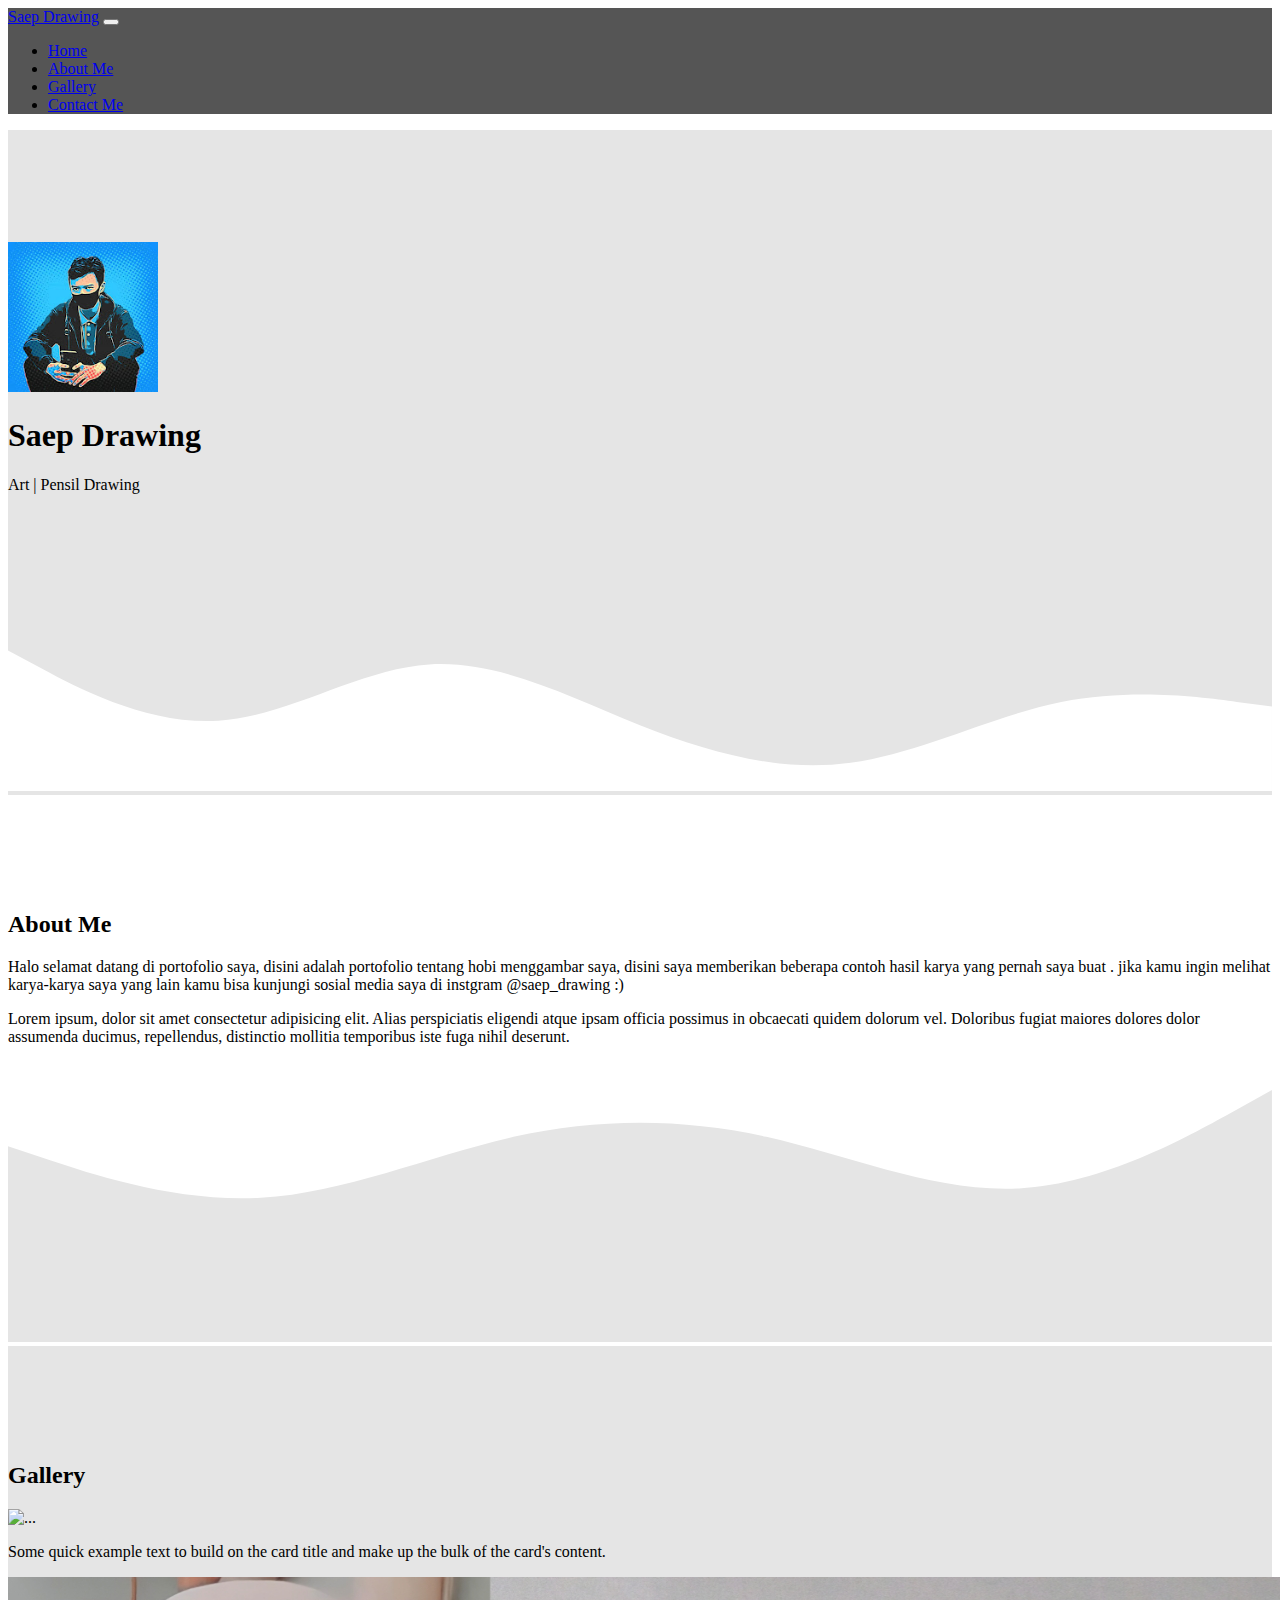
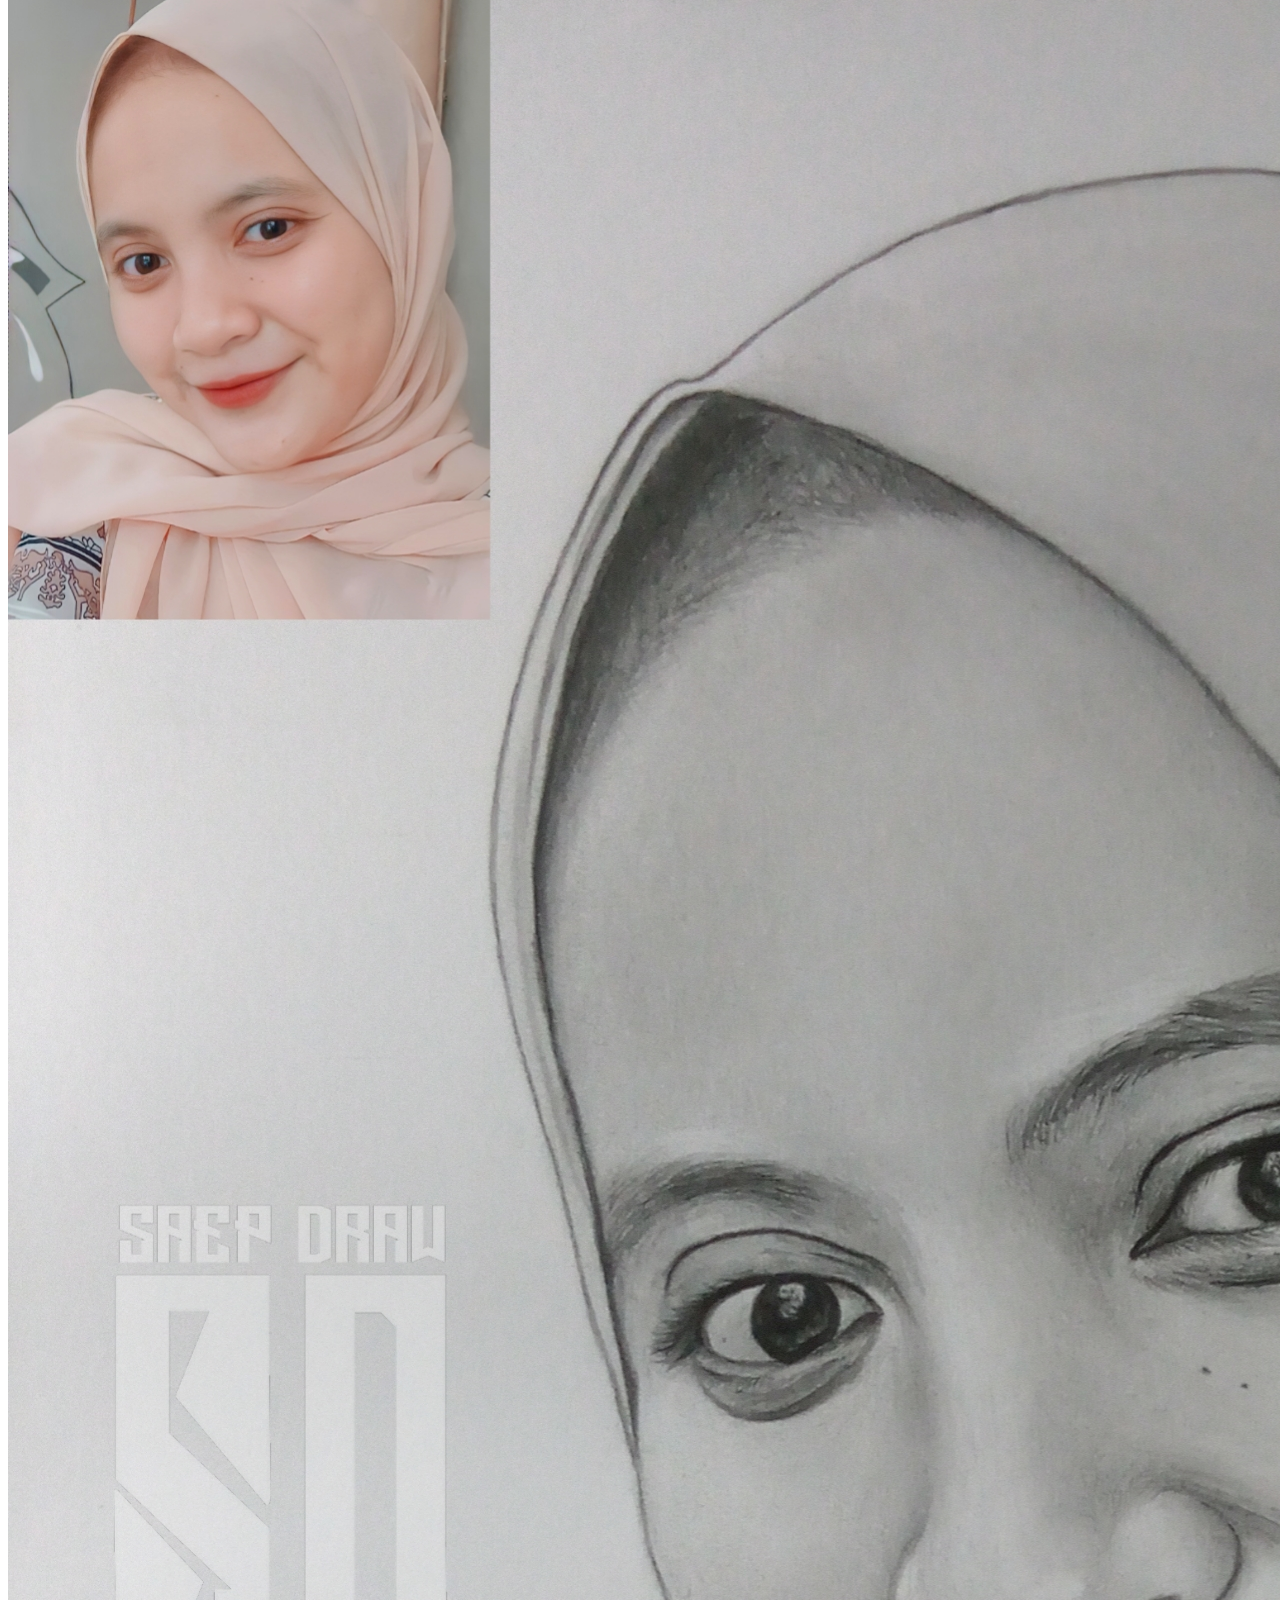
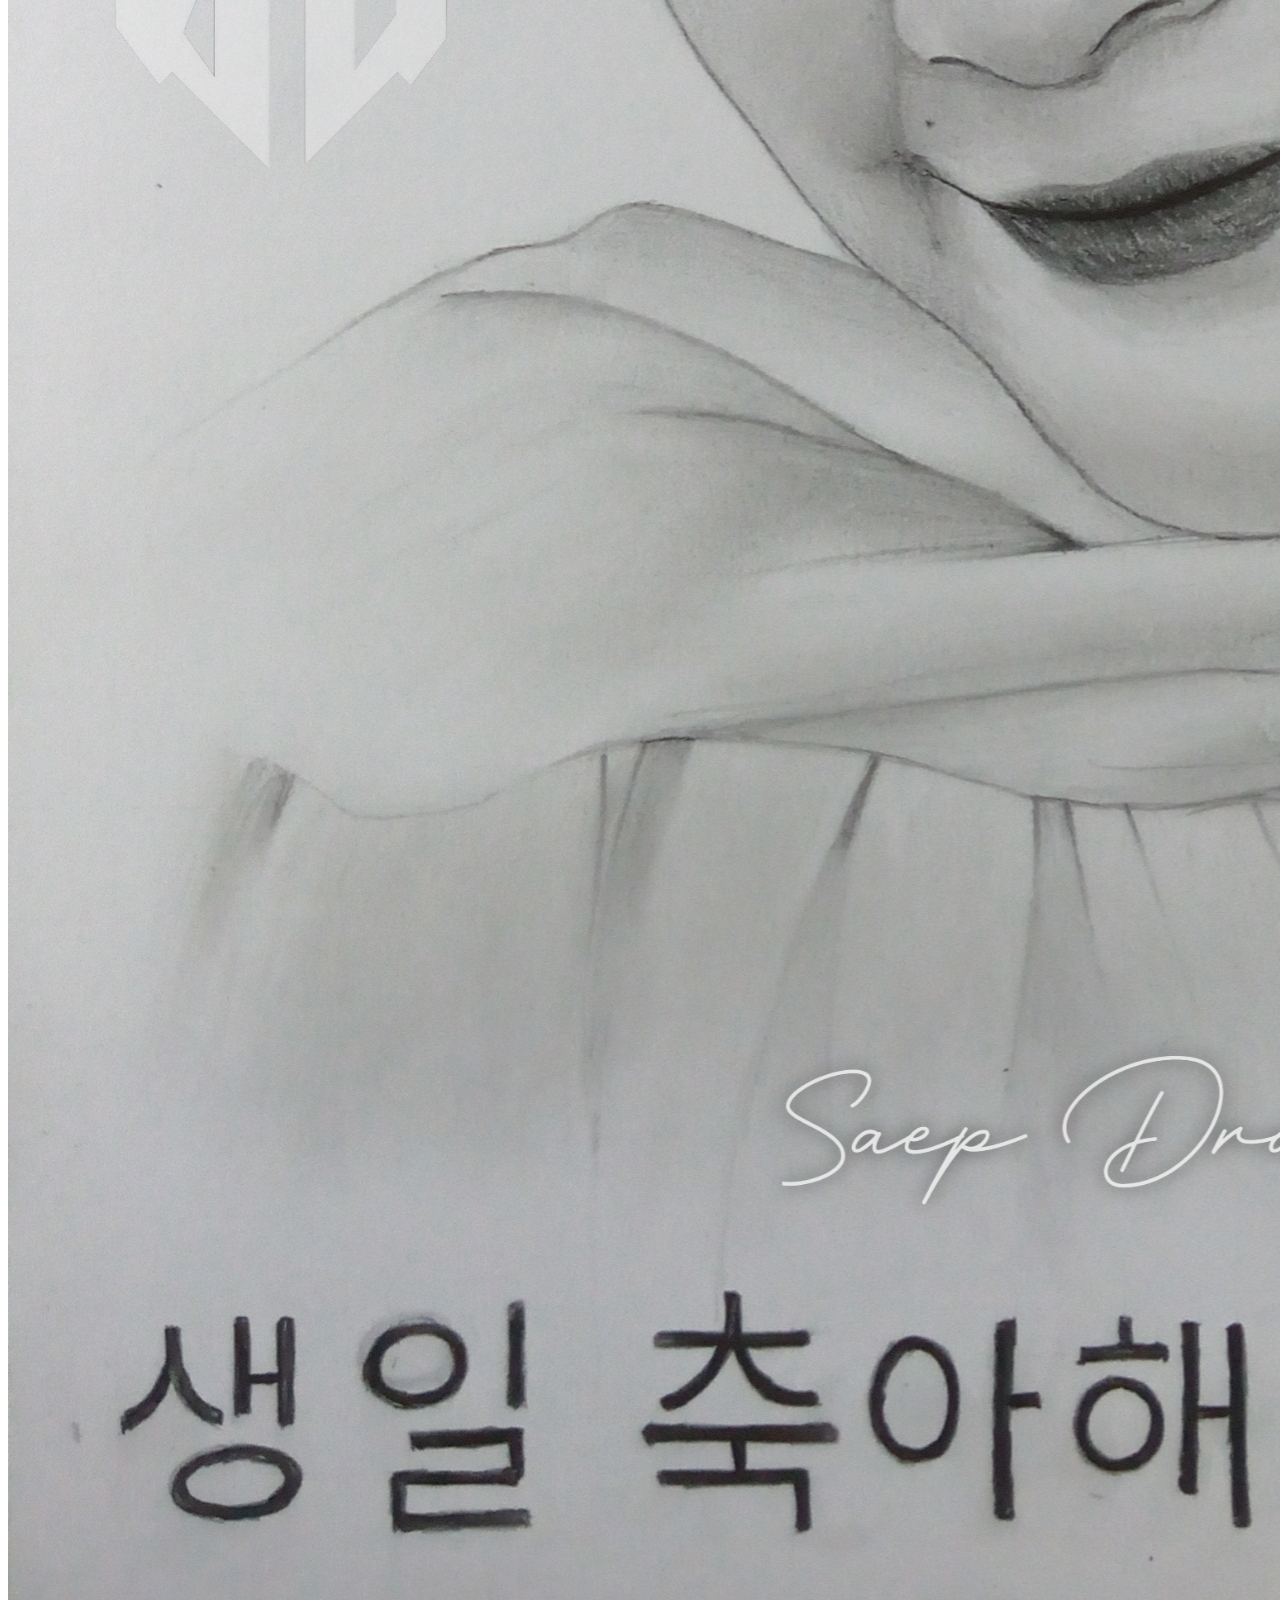
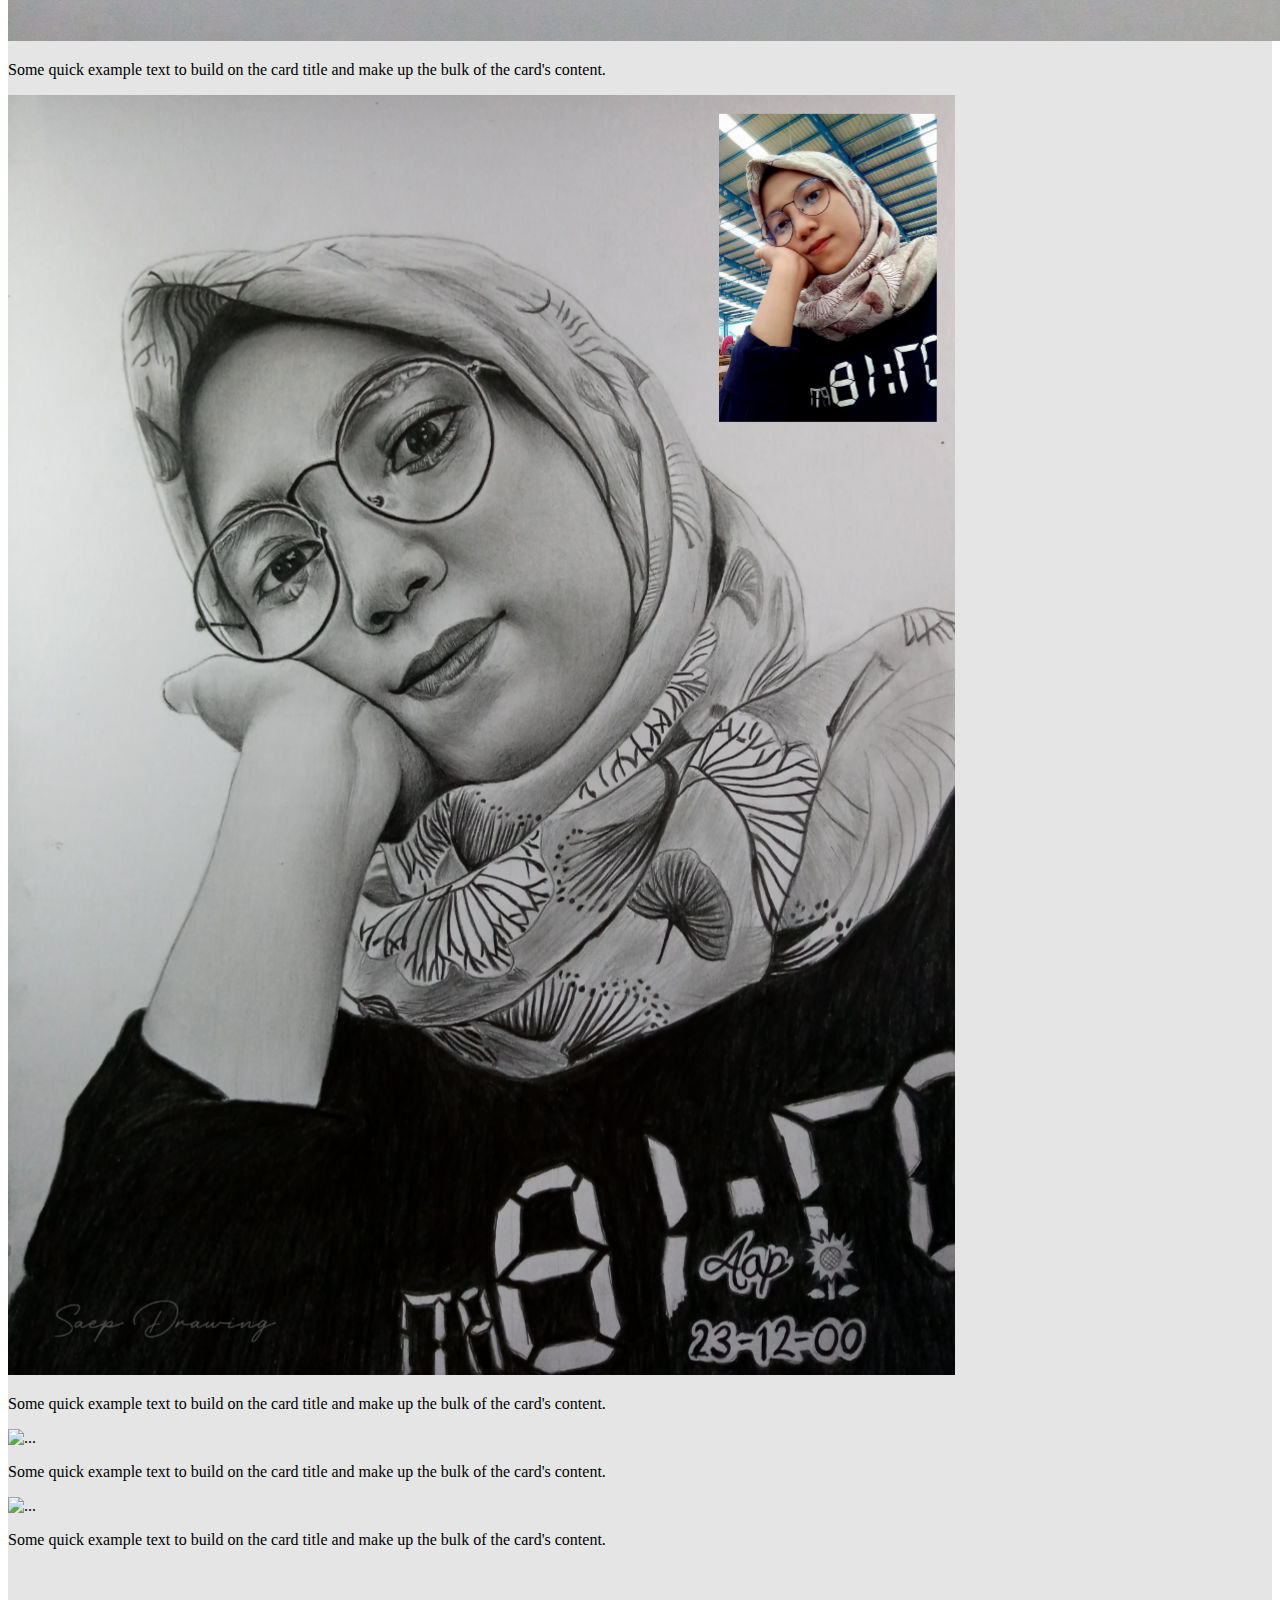
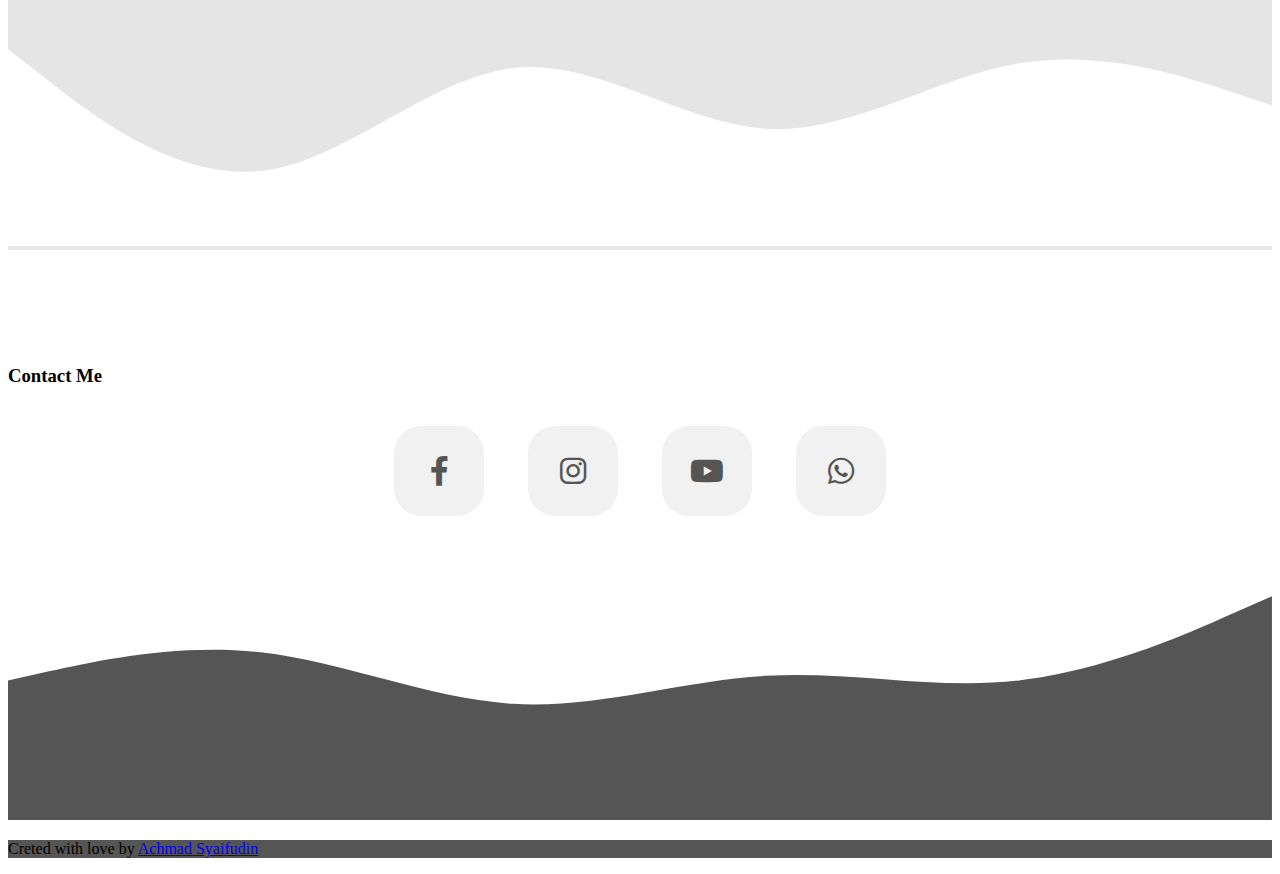
==== commit 1621701e: "membuat about me" ====
--- a/index.html
+++ b/index.html
@@ -67,8 +67,7 @@
         <div class="row justify-content-evenly fs-5 text-center">
           <div class="col-md-4">
             <p>
-              Lorem ipsum dolor sit amet consectetur adipisicing elit. Perferendis dolor, hic similique accusamus assumenda blanditiis nemo perspiciatis doloribus repudiandae sunt consequuntur earum autem asperiores maxime temporibus amet
-              laudantium itaque culpa.
+              Halo selamat datang di portofolio saya, disini adalah portofolio tentang hobi menggambar saya, disini saya memberikan beberapa contoh hasil karya yang pernah saya buat . jika kamu ingin melihat karya-karya saya yang lain kamu bisa kunjungi sosial media saya di instgram @saep_drawing :)
             </p>
           </div>
           <div class="col-md-4">
@@ -178,4 +177,4 @@
     <!-- Akhir Footer -->
     <script src="https://cdn.jsdelivr.net/npm/bootstrap@5.1.3/dist/js/bootstrap.bundle.min.js" integrity="sha384-ka7Sk0Gln4gmtz2MlQnikT1wXgYsOg+OMhuP+IlRH9sENBO0LRn5q+8nbTov4+1p" crossorigin="anonymous"></script>
   </body>
-</html>+</html>
